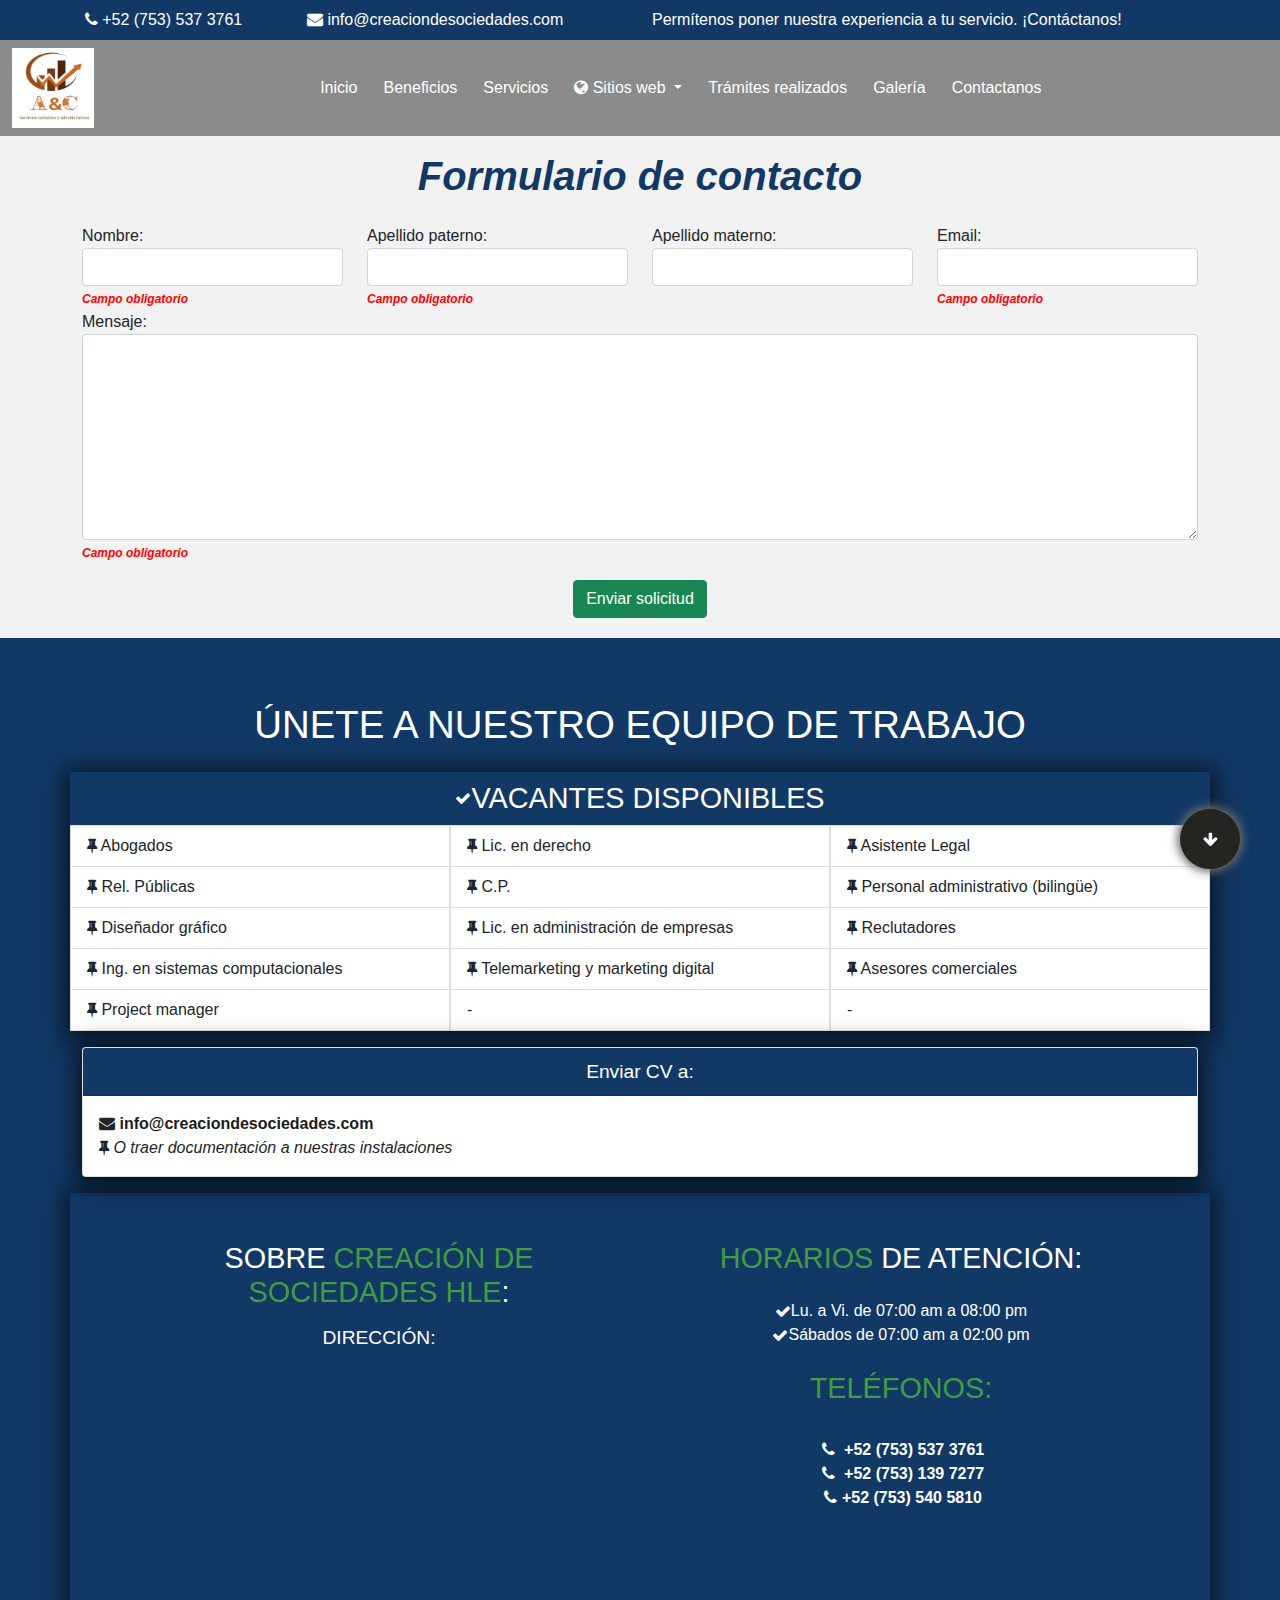
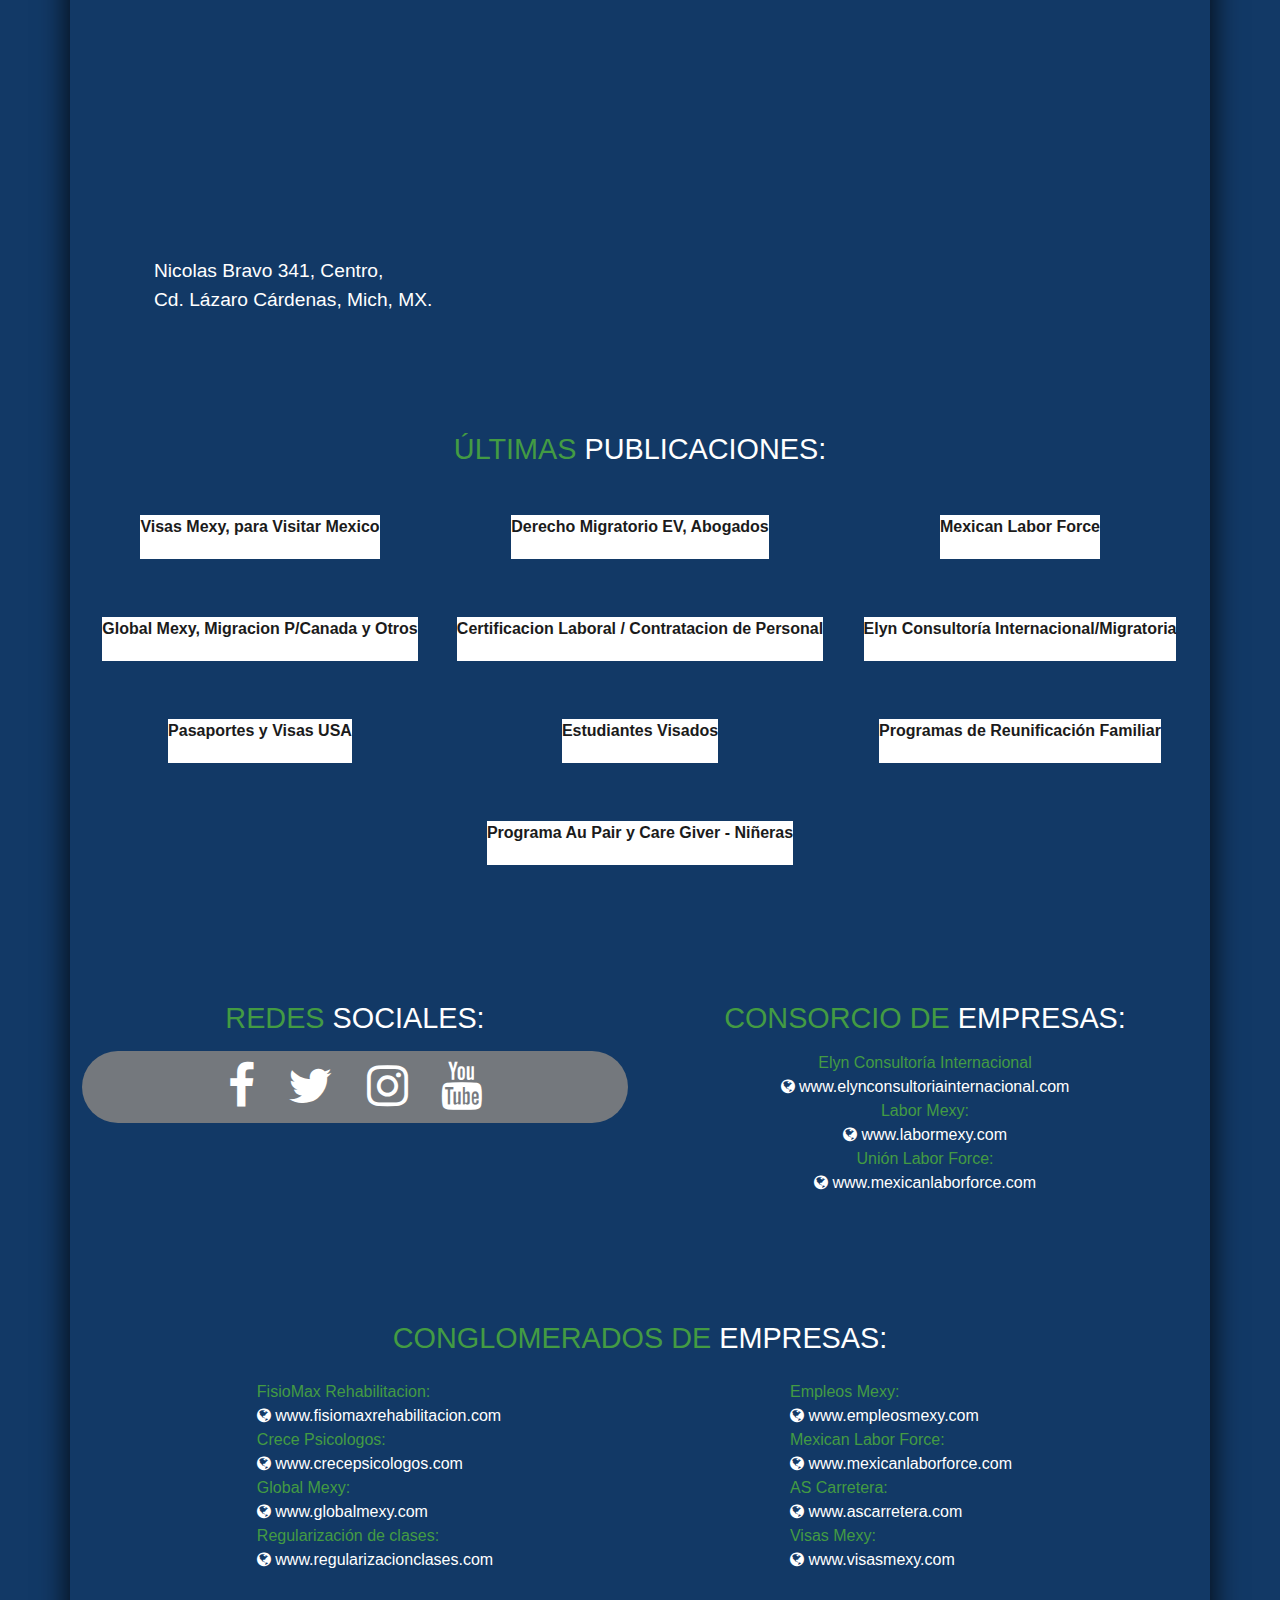
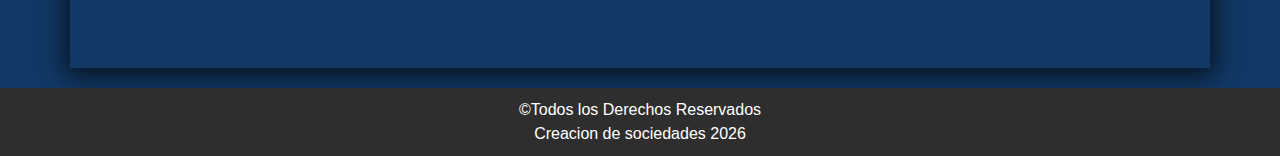
==== contacto.html @ 86968d41 "Se agregó formulario de contacto." ====
<!DOCTYPE html>
<html lang="en">
<head>
    <meta charset="utf-8">
    <title>Inicio - Creación de sociedades HTML</title>
    <meta name="viewport" content="width=device-width,initial-scale=1">
    <!-- LandingPage hecha para Elyn Consultoria Internacional todos los derechos reservados hacia el Ing.Salvador Galvan Hernandez -->
    <meta name="author" content="Ing.Salvador Galvan Hernandez">
    <meta name="description" content=">Creacion de sociedades Consultoría y servicios profesionales de inmigración.">
    <meta name="keywords" content="trabajo en otros países, visas, visado en linea, visas turistas, visas trabajadores">
    <link href="img/logo-favicon.png" rel="icon">
    <link href="https://fonts.googleapis.com/css?family=Open+Sans:300,300i,400,400i,700,700i|Montserrat:300,400,500,700"
    rel="stylesheet">
    <link href="assets/bootstrap/bootstrap/dist/css/bootstrap.min.css" rel="stylesheet">
    <link href="assets/font-awesome-4.7.0/css/font-awesome.min.css" rel="stylesheet">
    <link rel="icon" type="image/png" sizes="32x32" href="/img/icons/favicon-32x32.png">
    <link rel="icon" type="image/png" sizes="16x16" href="/img/icons/favicon-16x16.png">
    <meta name="theme-color" content="#FFFFFF">
    <meta name="apple-mobile-web-app-capable" content="no">
    <meta name="apple-mobile-web-app-status-bar-style" content="black">
    <meta name="apple-mobile-web-app-title" content="bento-starter">
    <link rel="apple-touch-icon" href="/img/icons/apple-touch-icon-152x152.png">
    <link rel="mask-icon" href="/img/icons/safari-pinned-tab.svg" color="#FFFFFF">
    <meta name="msapplication-TileImage" content="/img/icons/msapplication-icon-144x144.png">
    <meta name="msapplication-TileColor" content="#000000">
    <meta name="description" content="Creación de sociedades home page">
    <!-- Otros estilos -->
    <link rel="stylesheet" href="css/main.css">
    <link rel="stylesheet" href="css/root.css">
    <link rel="stylesheet" href="css/otrosEstilos.css">
    <link rel="stylesheet" href="css/estilosPersonalizados.css">
</head>
<body>
    <header>
        <div class="container-fluid p-0">
            <div class="seccion-header-top">
                <div class="row p-2 mx-0">
                    <div class="col-12 col-md-6">
                        <ul class="d-flex justify-content-evenly">
                            <li>
                                <i class="fa fa-phone"></i>
                                +52 (753) 537 3761
                            </li>
                            <li>
                                <i class="fa fa-envelope"></i>
                                info@creaciondesociedades.com
                            </li>
                        </ul>
                    </div>
                    <div class="col-12 col-md-6">
                        Permítenos poner nuestra experiencia a tu servicio. ¡Contáctanos!
                    </div>
                </div>
            </div>
            <nav class="navbar navbar-expand-lg navbar-light">
                <div class="container-fluid">
                    <a href="index.html" class="logo-menu">
                        <img 
                        class="w-100"
                        src="/img/logo.4508c429.jpg" 
                        alt="Logo Creacion de Sociedades HLE">
                    </a>
                    <button class="navbar-toggler" type="button" data-bs-toggle="collapse"
                        data-bs-target="#navPrincipal" aria-controls="navPrincipal" aria-expanded="false"
                        aria-label="Toggle navigation">
                        <span class="navbar-toggler-icon"></span>
                    </button>
                    <div class="collapse navbar-collapse justify-content-around" id="navPrincipal">
                        <ul class="navbar-nav menuPrincipal">
                            <li class="nav-item">
                                <a class="nav-link" aria-current="page" href="index.html">Inicio</a>
                            </li>
                            <li class="nav-item">
                                <a class="nav-link" href="#beneficios">Beneficios</a>
                            </li>
                            <li class="nav-item">
                                <a class="nav-link" href="#servicios">Servicios</a>
                            </li>
                            <li class="nav-item dropdown">
                                <a class="nav-link dropdown-toggle" href="#" id="subMenuMenuPrincipal" role="button"
                                    data-bs-toggle="dropdown" aria-expanded="false">
                                    <i class="fa fa-globe"></i>
                                    Sitios web
                                </a>
                                <ul class="dropdown-menu" aria-labelledby="subMenuMenuPrincipal">
                                    <li>
                                        <a class="dropdown-item" target="_blank" href="https://echeverriaasociados.com">
                                            <i class="fa fa-globe"></i>
                                            Echeverria Asociados
                                        </a>
                                    </li>
                                    <li>
                                        <a class="dropdown-item" target="_blank"
                                            href="https://registrodenegociosusa.com">
                                            <i class="fa fa-globe"></i>
                                            Registro de negocios USA
                                        </a>
                                    </li>
                                    <li>
                                        <a class="dropdown-item" target="_blank" href="https://incometaxesusamex.com">
                                            <i class="fa fa-globe"></i>
                                            Income Taxes USAMEX
                                        </a>
                                    </li>
                                    <li>
                                        <a class="dropdown-item" target="_blank" href="https://contabilizandote.com">
                                            <i class="fa fa-globe"></i>
                                            Contabilizandote
                                        </a>
                                    </li>
                                    <li>
                                        <a class="dropdown-item" target="_blank" href="https://inmobiliariariomar.com">
                                            <i class="fa fa-globe"></i>
                                            Inmobiliaria RioMar
                                        </a>
                                    </li>
                                </ul>
                            </li>
                            <li class="nav-item">
                                <a class="nav-link" href="tramitesRealizados.html">Trámites realizados</a>
                            </li>
                            <li class="nav-item">
                                <a class="nav-link" href="galeriaImagenes.html">Galería</a>
                            </li>
                            <li class="nav-item">
                                <a class="nav-link" href="contacto.html">Contactanos</a>
                            </li>
                        </ul>
                    </div>
                </div>
            </nav>
        </div>
    </header>
    <main id="main" class="p-r p-0 container-fluid">
        <div class="row mx-0 my-3">
            <h1 class="text-center title-formulario-contacto">Formulario de contacto</h1>
        </div>
        <form class="frmPrecalificacion">
            <div class="container">
                <div class="row">
                    <div class="form-group col-12 col-md-6 col-lg-3">
                        <label for="nombre">Nombre:</label>
                        <input 
                        type="text" 
                        class="form-control"
                        name="nombre">
                        <span class="campoObligatorio">Campo obligatorio</span>
                    </div>
                    <div class="form-group col-12 col-md-6 col-lg-3">
                        <label for="nombre">Apellido paterno:</label>
                        <input 
                        type="text" 
                        class="form-control"
                        name="apellidoPaterno">
                        <span class="campoObligatorio">Campo obligatorio</span>
                    </div>
                    <div class="form-group col-12 col-md-6 col-lg-3">
                        <label for="nombre">Apellido materno:</label>
                        <input 
                        type="text" 
                        class="form-control"
                        name="apellidoMaterno">
                    </div>
                    <div class="form-group col-12 col-md-6 col-lg-3">
                        <label for="nombre">Email:</label>
                        <input 
                        type="email" 
                        class="form-control"
                        name="email">
                        <span class="campoObligatorio">Campo obligatorio</span>
                    </div>
                </div>
                <div class="row">
                    <div class="form-group col-12">
                        <label for="nombre">Mensaje:</label>
                        <textarea 
                        class="form-control"
                        rows="8"
                        name="mensaje"></textarea>
                        <span class="campoObligatorio">Campo obligatorio</span>
                    </div>
                </div>
                <div class="d-flex justify-content-center my-3">
                    <button 
                    class="btn btn-success btnEnviarPrecalificacion" 
                    type="button">
                        Enviar solicitud
                    </button>
                </div>
            </div>
        </form>
    </main>
    <footer class="site-footer">
        <div class="container">
            <div class="row mb-3">
                <div class="col-12">
                    <h2 class="tituloEquipoTrabajo text-white b-b-3px-white my-4 text-center text-uppercase">
                        Únete a nuestro equipo de trabajo
                    </h2>
                    <div class="row contenedor-vacantes-principal sombra-70p">
                        <ul class="mb-0 p-0 contenedor-titulo-vacante text-center">
                            <li class="list-group-item active tituloVacantes d-flex justify-content-center align-items-center"
                                aria-current="true">
                                <i class="fa fa-check"></i>
                                <h3 class="mb-0">Vacantes disponibles</h3>
                            </li>
                        </ul>
                        <div class="col-12 col-md-6 col-lg-4 p-0 bg-white list-group">
                            <ul class="p-5px">
                                <li class="list-group-item">
                                    <i class="fa fa-thumb-tack"></i>
                                    Abogados
                                </li>
                                <li class="list-group-item active-vacante">
                                    <i class="fa fa-thumb-tack"></i>
                                    Rel. Públicas
                                </li>
                                <li class="list-group-item">
                                    <i class="fa fa-thumb-tack"></i>
                                    Diseñador gráfico
                                </li>
                                <li class="list-group-item">
                                    <i class="fa fa-thumb-tack"></i>
                                    Ing. en sistemas computacionales
                                </li>
                                <li class="list-group-item">
                                    <i class="fa fa-thumb-tack"></i>
                                    Project manager
                                </li>
                            </ul>
                        </div>
                        <div class="col-12 col-md-6 col-lg-4 p-0 bg-white list-group">
                            <ul class="p-5px">
                                <li class="list-group-item">
                                    <i class="fa fa-thumb-tack"></i>
                                    Lic. en derecho
                                </li>
                                <li class="list-group-item">
                                    <i class="fa fa-thumb-tack"></i>
                                    C.P.
                                </li>
                                <li class="list-group-item">
                                    <i class="fa fa-thumb-tack"></i>
                                    Lic. en administración de empresas
                                </li>
                                <li class="list-group-item">
                                    <i class="fa fa-thumb-tack"></i>
                                    Telemarketing y marketing digital
                                </li>
                                <li class="list-group-item">
                                    -&nbsp;
                                </li>
                            </ul>
                        </div>
                        <div class="col-12 col-md-6 col-lg-4 p-0 bg-white list-group">
                            <ul class="p-5px">
                                <li class="list-group-item">
                                    <i class="fa fa-thumb-tack"></i>
                                    Asistente Legal
                                </li>
                                <li class="list-group-item">
                                    <i class="fa fa-thumb-tack"></i>
                                    Personal administrativo (bilingüe)
                                </li>
                                <li class="list-group-item">
                                    <i class="fa fa-thumb-tack"></i>
                                    Reclutadores
                                </li>
                                <li class="list-group-item">
                                    <i class="fa fa-thumb-tack"></i>
                                    Asesores comerciales
                                </li>
                                <li class="list-group-item">
                                    -&nbsp;
                                </li>
                            </ul>
                        </div>
                    </div>
                    <div class="card mt-3 sombra-70p">
                        <div class="card-header tituloCV text-white">
                            <h4 class="card-title  mb-0 p-1">Enviar CV a:</h4>
                        </div>
                        <div class="card-body correosCV">
                            <ul>
                                <li>
                                    <i class="fa fa-envelope" aria-hidden="true"></i>
                                    <a href="mailto:info@creaciondesociedades.com">info@creaciondesociedades.com</a>
                                </li>
                                <li class="fst-italic">
                                    <i class="fa fa-thumb-tack"></i>
                                    O traer documentación a nuestras instalaciones
                                </li>
                            </ul>
                        </div>
                    </div>
                </div>
            </div>
            <div
                class="row contenidoFooter justify-content-center justify-content-md-between footer-informacion sombra-70p">
                <div class="row mx-0 p-5 seccion">
                    <div class="col-12 col-md-6 overflow-hidden">
                        <h3 class="text-center text-uppercase mb-0 titulo-principal b-b-titulo-principal pb-0 mb-3">
                            Sobre <span class="estilo-letra">Creación de Sociedades HLE</span>:
                        </h3>
                        <h4 class="mb-0 text-uppercase mb-4">
                            <span class="text-white">Dirección:</span>
                        </h4>
                        <iframe
                            src="https://www.google.com/maps/embed?pb=!1m18!1m12!1m3!1d3795.471885459347!2d-102.196537185107!3d17.956769690859733!2m3!1f0!2f0!3f0!3m2!1i1024!2i768!4f13.1!3m3!1m2!1s0x84315de95005187b%3A0xfc3a76c03dfdcb0e!2sNicolas%20Bravo%20341%20Centro!5e0!3m2!1ses!2smx!4v1654610659670!5m2!1ses!2smx"
                            width="" height="" style="border:0;" allowfullscreen="" loading="lazy"
                            referrerpolicy="no-referrer-when-downgrade"></iframe>
                        <p class="text-justify p-4 text-white">
                            Nicolas Bravo 341, Centro, <br> Cd. Lázaro Cárdenas, Mich, MX.
                        </p>
                    </div>
                    <div class="col-12 col-md-6 justify-content-center">
                        <h3 class="b-b-titulo-principal text-center mb-4 text-uppercase titulo-principal pb-0 mb-3">
                            <span class="estilo-letra">Horarios </span>de atención:
                        </h3>
                        <div class="horarios-atencion">
                            <div class="d-flex align-items-center justify-content-center p-0">
                                <i class="fa fa-check"></i>
                                <span class="d-block">Lu. a Vi. de 07:00 am a 08:00 pm</span>
                            </div>
                            <div class="d-flex align-items-center p-0 mb-4 justify-content-center">
                                <i class="fa fa-check"></i>
                                <span class="d-block">Sábados de 07:00 am a 02:00 pm</span>
                            </div>
                        </div>
                        <h3 class="b-b-titulo-principal mb-4 text-center text-uppercase titulo-principal pb-0 mb-3">
                            <span class="estilo-letra">Teléfonos:</span>
                        </h3>
                        <div class="text-center">
                            <ul class="p-2 links numeros-telefonicos">
                                <li>
                                    <a href="tel:+52 (753) 537 3761">
                                        &nbsp;<i class="fa fa-phone"></i>&nbsp;&nbsp;+52 (753) 537 3761
                                    </a>
                                </li>
                                <li>
                                    <a href="tel:+52 (753) 139 7277">
                                        &nbsp;<i class="fa fa-phone"></i>&nbsp;&nbsp;+52 (753) 139 7277
                                    </a>
                                </li>
                                <li>
                                    <a href="tel:+52 (753) 540 5810">
                                        &nbsp;<i class="fa fa-phone"></i>&nbsp;+52 (753) 540 5810
                                    </a>
                                </li>
                            </ul>
                        </div>
                    </div>
                </div>
                <div class="row justify-content-between ultimos-tweets mx-0 seccion">
                    <h3 class="text-center text-uppercase titulo-principal b-b-titulo-principal mb-0 mb-5">
                        <span class="estilo-letra">Últimas</span> Publicaciones:
                    </h3>
                    <div class="col-12 col-md-6 col-lg-4 p-0 row overflow-hidden mx-auto mb-5">
                        <div class="fb-page p-0 w-100 d-flex justify-content-center"
                            data-href="https://www.facebook.com/VisitaMexicoLegalmente" data-tabs="timeline"
                            data-width="" data-height="" data-small-header="false" data-adapt-container-width="true"
                            data-hide-cover="false" data-show-facepile="true">
                            <blockquote cite="https://www.facebook.com/VisitaMexicoLegalmente"
                                class="fb-xfbml-parse-ignore">
                                <a href="https://www.facebook.com/VisitaMexicoLegalmente">Visas Mexy, para Visitar
                                    Mexico</a>
                            </blockquote>
                        </div>
                    </div>
                    <div class="col-12 col-md-6 col-lg-4 p-0 row overflow-hidden mx-auto mb-5">
                        <div class="fb-page p-0 w-100 d-flex justify-content-center"
                            data-href="https://www.facebook.com/derechomigratorioev" data-tabs="timeline"
                            data-width="" data-height="" data-small-header="false" data-adapt-container-width="true"
                            data-hide-cover="false" data-show-facepile="true">
                            <blockquote cite="https://www.facebook.com/derechomigratorioev"
                                class="fb-xfbml-parse-ignore">
                                <a href="https://www.facebook.com/derechomigratorioev">Derecho Migratorio EV,
                                    Abogados</a>
                            </blockquote>
                        </div>
                    </div>
                    <div class="col-12 col-md-6 col-lg-4 p-0 row overflow-hidden mx-auto mb-5">
                        <div class="fb-page p-0 w-100 d-flex justify-content-center"
                            data-href="https://www.facebook.com/reclutadosdesdeMexico" data-tabs="timeline"
                            data-width="" data-height="" data-small-header="false" data-adapt-container-width="true"
                            data-hide-cover="false" data-show-facepile="true">
                            <blockquote cite="https://www.facebook.com/reclutadosdesdeMexico"
                                class="fb-xfbml-parse-ignore">
                                <a href="https://www.facebook.com/reclutadosdesdeMexico">Mexican Labor Force</a>
                            </blockquote>
                        </div>
                    </div>
                    <div class="col-12 col-md-6 col-lg-4 p-0 row overflow-hidden mx-auto mb-5">
                        <div class="fb-page p-0 w-100 d-flex justify-content-center"
                            data-href="https://www.facebook.com/casamigralzc" data-tabs="timeline" data-width=""
                            data-height="" data-small-header="false" data-adapt-container-width="true"
                            data-hide-cover="false" data-show-facepile="true">
                            <blockquote cite="https://www.facebook.com/casamigralzc" class="fb-xfbml-parse-ignore">
                                <a href="https://www.facebook.com/casamigralzc">Global Mexy, Migracion P/Canada y
                                    Otros</a>
                            </blockquote>
                        </div>
                    </div>
                    <div class="col-12 col-md-6 col-lg-4 p-0 row overflow-hidden mx-auto mb-5">
                        <div class="fb-page p-0 w-100 d-flex justify-content-center"
                            data-href="https://www.facebook.com/certificacionDOL" data-tabs="timeline" data-width=""
                            data-height="" data-small-header="false" data-adapt-container-width="true"
                            data-hide-cover="false" data-show-facepile="true">
                            <blockquote cite="https://www.facebook.com/certificacionDOL"
                                class="fb-xfbml-parse-ignore">
                                <a href="https://www.facebook.com/certificacionDOL">Certificacion Laboral /
                                    Contratacion de Personal</a>
                            </blockquote>
                        </div>
                    </div>
                    <div class="col-12 col-md-6 col-lg-4 p-0 row overflow-hidden mx-auto mb-5">
                        <div class="fb-page p-0 w-100 d-flex justify-content-center"
                            data-href="https://www.facebook.com/TramitesMigratoriosInternacionales"
                            data-tabs="timeline" data-width="" data-height="" data-small-header="false"
                            data-adapt-container-width="true" data-hide-cover="false" data-show-facepile="true">
                            <blockquote cite="https://www.facebook.com/TramitesMigratoriosInternacionales"
                                class="fb-xfbml-parse-ignore">
                                <a href="https://www.facebook.com/TramitesMigratoriosInternacionales">Elyn
                                    Consultoría Internacional/Migratoria</a>
                            </blockquote>
                        </div>
                    </div>
                    <div class="col-12 col-md-6 col-lg-4 p-0 row overflow-hidden mx-auto mb-5">
                        <div class="fb-page p-0 w-100 d-flex justify-content-center"
                            data-href="https://www.facebook.com/visasmichlzc" data-tabs="timeline" data-width=""
                            data-height="" data-small-header="false" data-adapt-container-width="true"
                            data-hide-cover="false" data-show-facepile="true">
                            <blockquote cite="https://www.facebook.com/visasmichlzc" class="fb-xfbml-parse-ignore">
                                <a href="https://www.facebook.com/visasmichlzc">Pasaportes y Visas USA</a>
                            </blockquote>
                        </div>
                    </div>
                    <div class="col-12 col-md-6 col-lg-4 p-0 row overflow-hidden mx-auto mb-5">
                        <div class="fb-page p-0 w-100 d-flex justify-content-center"
                            data-href="https://www.facebook.com/estudiovisas" data-tabs="timeline" data-width=""
                            data-height="" data-small-header="false" data-adapt-container-width="true"
                            data-hide-cover="false" data-show-facepile="true">
                            <blockquote cite="https://www.facebook.com/estudiovisas" class="fb-xfbml-parse-ignore">
                                <a href="https://www.facebook.com/estudiovisas">Estudiantes Visados</a>
                            </blockquote>
                        </div>
                    </div>
                    <div class="col-12 col-md-6 col-lg-4 p-0 row overflow-hidden mx-auto mb-5">
                        <div class="fb-page p-0 w-100 d-flex justify-content-center"
                            data-href="https://www.facebook.com/mariposasconsular" data-tabs="timeline"
                            data-width="" data-height="" data-small-header="false" data-adapt-container-width="true"
                            data-hide-cover="false" data-show-facepile="true">
                            <blockquote cite="https://www.facebook.com/mariposasconsular"
                                class="fb-xfbml-parse-ignore">
                                <a href="https://www.facebook.com/mariposasconsular">Programas de Reunificación
                                    Familiar</a>
                            </blockquote>
                        </div>
                    </div>
                    <div class="col-12 col-md-6 col-lg-4 p-0 row overflow-hidden mx-auto mb-5">
                        <div class="fb-page p-0 w-100 d-flex justify-content-center"
                            data-href="https://www.facebook.com/aupairprograma" data-tabs="timeline" data-width=""
                            data-height="" data-small-header="false" data-adapt-container-width="true"
                            data-hide-cover="false" data-show-facepile="true">
                            <blockquote cite="https://www.facebook.com/aupairprograma"
                                class="fb-xfbml-parse-ignore">
                                <a href="https://www.facebook.com/aupairprograma">Programa Au Pair y Care Giver -
                                    Niñeras</a>
                            </blockquote>
                        </div>
                    </div>
                </div>
                <div class="row mx-0 pt-5 seccion">
                    <div class="col-12 col-md-6">
                        <h3 class="text-center text-uppercase titulo-principal b-b-titulo-principal pb-0 mb-3">
                            <span class="estilo-letra">Redes</span> sociales:
                        </h3>
                        <nav class="redes-sociales text-center mb-4 bo-ra-40px">
                            <a target="_blanck" href="https://www.facebook.com/campotrabajos">
                                <i class="fa fa-facebook" aria-hidden="true"></i>
                            </a>
                            <a target="_blanck" href="https://twitter.com/icamar-constructora">
                                <i class="fa fa-twitter" aria-hidden="true"></i>
                            </a>
                            <a target="_blank" href="#">
                                <i class="fa fa-instagram" aria-hidden="true"></i>
                            </a>
                            <a target="_blank" href="https://www.youtube.com/channel/UCl7HIZRNlJPgbO18pK6N_7A">
                                <i class="fa fa-youtube" aria-hidden="true"></i>
                            </a>
                        </nav>
                    </div>
                    <div class="menu col-12 col-md-6">
                        <h3 class="text-center text-uppercase titulo-principal b-b-titulo-principal pb-0 mb-3">
                            <span class="estilo-letra">Consorcio de</span> empresas:
                        </h3>
                        <ul class="links paginasWeb mb-5 text-center">
                            <li>
                                Elyn Consultoría Internacional<br>
                                <a target="_blank" href="https://elynconsultoriainternacional.com">
                                    <i class="fa fa-globe"></i>
                                    www.elynconsultoriainternacional.com
                                </a>
                            </li>
                            <li>
                                Labor Mexy:<br>
                                <a target="_blank" href="https://labormexy.com">
                                    <i class="fa fa-globe"></i>
                                    www.labormexy.com
                                </a>
                            </li>
                            <li>
                                Unión Labor Force:<br>
                                <a target="_blank" href="https://mexicanlaborforce.com">
                                    <i class="fa fa-globe"></i>
                                    www.mexicanlaborforce.com
                                </a>
                            </li>
                        </ul>
                    </div>
                </div>
                <div class="row mx-0 p-5 seccion">
                    <h3 class="b-b-titulo-principal mb-4 text-uppercase titulo-principal pb-0 mb-3 text-center">
                        <span class="estilo-letra">Conglomerados de</span> empresas:
                    </h3>
                    <div class="col-12 col-md-6 d-flex justify-content-center">
                        <ul class="links paginasWeb">
                            <li>
                                FisioMax Rehabilitacion:<br>
                                <a target="_blank" href="https://fisiomaxrehabilitacion.com">
                                    <i class="fa fa-globe"></i>
                                    www.fisiomaxrehabilitacion.com
                                </a>
                            </li>
                            <li>
                                Crece Psicologos:<br>
                                <a target="_blank" href="https://crecepsicologos.com">
                                    <i class="fa fa-globe"></i>
                                    www.crecepsicologos.com
                                </a>
                            </li>
                            <li>
                                Global Mexy:<br>
                                <a target="_blank" href="https://globalmexy.com">
                                    <i class="fa fa-globe"></i>
                                    www.globalmexy.com
                                </a>
                            </li>
                            <li>
                                Regularización de clases:<br>
                                <a target="_blank" href="https://regularizacionclases.com">
                                    <i class="fa fa-globe"></i>
                                    www.regularizacionclases.com
                                </a>
                            </li>
                        </ul>
                    </div>
                    <div class="col-12 col-md-6 d-flex justify-content-center pt-0">
                        <ul class="links paginasWeb mb-5">
                            <li>
                                Empleos Mexy:<br>
                                <a target="_blank" href="https://empleosmexy.com">
                                    <i class="fa fa-globe"></i>
                                    www.empleosmexy.com
                                </a>
                            </li>
                            <li>
                                Mexican Labor Force:<br>
                                <a target="_blank" href="https://mexicanlaborforce.com">
                                    <i class="fa fa-globe"></i>
                                    www.mexicanlaborforce.com
                                </a>
                            </li>
                            <li>
                                AS Carretera:<br>
                                <a target="_blank" href="https://ascarretera.com">
                                    <i class="fa fa-globe"></i>
                                    www.ascarretera.com
                                </a>
                            </li>
                            <li>
                                Visas Mexy:<br>
                                <a target="_blank" href="https://visasmexy.com">
                                    <i class="fa fa-globe"></i>
                                    www.visasmexy.com
                                </a>
                            </li>
                        </ul>
                    </div>
                </div>
            </div>
        </div>
        <div class="container-fluid p-0">
            <div class="row mx-0 justify-content-center">
                <p class="copyright fw-bold text-white">
                    <span class="text-center d-block">©Todos los Derechos Reservados</span>
                    <span class="text-center d-block">Creacion de sociedades <span class="anio-actual">2022</span></span>
                </p>
            </div>
        </div>
    </footer>
    <button type="button" class="irAbajo">
		<i class="fa fa-arrow-down" aria-hidden="true"></i>
	</button>
    <!-- JavaScript Libraries -->
    <script src="assets/js/jquery/dist/jquery.min.js"></script>
    <script src="assets/bootstrap/@popperjs/core/dist/umd/popper.min.js"></script>
    <script src="assets/bootstrap/bootstrap/dist/js/bootstrap.min.js"></script>
    <script src="assets/bootbox/dist/bootbox.min.js"></script>
    <script src="js/main.js"></script>
    <script src="js/server/enviarEmail.js"></script>
    <!-- Plugin Facebook -->
    <div id="fb-root"></div>
    <!-- <script 
    async defer crossorigin="anonymous" src="https://connect.facebook.net/es_LA/sdk.js#xfbml=1&version=v11.0"
    nonce="RLyUoZSy"></script> -->
</body>
</html>
---- css/main.css ----
/*! HTML5 Boilerplate v5.3.0 | MIT License | https://html5boilerplate.com/ */

/*
 * What follows is the result of much research on cross-browser styling.
 * Credit left inline and big thanks to Nicolas Gallagher, Jonathan Neal,
 * Kroc Camen, and the H5BP dev community and team.
 */

/* ==========================================================================
   Base styles: opinionated defaults
   ========================================================================== */

html {
  color: #222;
  font-size: 1em;
  line-height: 1.4;
}

* {
  font-family: 'Oswald', sans-serif;
}

:root {
  --blanco: #b8b530;
  --primario: rgb(0, 60, 81);
  --secundario: #0097A7;
  --gris: #757575;
  --oscuro: #212121;
}

/*
 * Remove text-shadow in selection highlight:
 * https://twitter.com/miketaylr/status/12228805301
 *
 * These selection rule sets have to be separate.
 * Customize the background color to match your design.
 */

::-moz-selection {
  background: #b3d4fc;
  text-shadow: none;
}

::selection {
  background: #b3d4fc;
  text-shadow: none;
}

/*
 * A better looking default horizontal rule
 */

hr {
  display: block;
  height: 1px;
  border: 0;
  border-top: 1px solid #ccc;
  margin: 1em 0;
  padding: 0;
}

/*
 * Remove the gap between audio, canvas, iframes,
 * images, videos and the bottom of their containers:
 * https://github.com/h5bp/html5-boilerplate/issues/440
 */

audio,
canvas,
iframe,
img,
svg,
video {
  vertical-align: middle;
}

video {
  height: 650px;
  min-width: 100%;
  object-fit: cover;
}

/*
 * Remove default fieldset styles.
 */

fieldset {
  border: 0;
  margin: 0;
  padding: 0;
}

/*
 * Allow only vertical resizing of textareas.
 */

/* textarea {
  resize: vertical;
} */

/* ==========================================================================
   Browser Upgrade Prompt
   ========================================================================== */

.browserupgrade {
  margin: 0.2em 0;
  background: #ccc;
  color: #000;
  padding: 0.2em 0;
}

/* ==========================================================================
   Author's custom styles
   ========================================================================== */

html {
  box-sizing: border-box;
}

*,
*:before,
*:after {
  box-sizing: inherit;
}

body {
  background-color: #f2f2f2;
  font-family: 'Open Sans', sans-serif;
}

/** Globales **/
img {
  page-break-inside: avoid;
}

img {
  max-width: 100% !important;
}


.contenedor {
  width: 98%;
  margin: 0 auto;
}

@media only screen and (min-width:480px) {
  .contenedor {
    width: 95%;
  }
}

@media only screen and (min-width:768px) {
  .contenedor {
    width: 90%;
  }
}

@media only screen and (min-width:992px) {
  .contenedor {
    width: 90%;
    max-width: 1100px;
  }
}

.seccion {
  padding: 30px 0;
}

.seccion p {
  font-size: 1.2em;
  text-align: center;
  color: #000;
}

h2 {
  font-family: 'Oswald', sans-serif;
  font-size: 2.4em;
  text-transform: uppercase;
  text-align: center;
}

h3 {
  font-size: 1.8em;
  font-family: 'PT Sans', sans-serif;
  margin: 0;
  margin-bottom: 2em;
}

.button {
  padding: 10px 40px;
  color: #ffffff;
  text-transform: uppercase;
  font-weight: bold;
  font-family: 'Oswald', sans-serif;
  text-decoration: none;
  font-size: 1em;
  margin-top: 20px;
  display: inline-block;
  transition: all .3s ease;
  border: 2px solid #b8b530;
}

.button.hollow,
.button.hollow:hover {
  background-color: white;
}

.button.transparente {
  background-color: transparent;
  border: 2px solid #ffffff;
}

.button.transparente:hover {
  border: 2px solid #b8b530;
}

ul {
  list-style: none;
  margin: 0;
  padding: 0;
}

.float-right {
  float: right;
}

/** Lettering**/

h1.nombre-sitio span {
  position: relative;
  text-shadow: 0 0 30px black;
}

@media only screen and (min-width: 992px) {
  .char1 {
    top: 20px;
    right: 20px;
  }

  .char2 {
    top: 0px;
    left: -20px;
  }

  .char3 {
    top: 10px;
    right: 20px;
  }

  .char4 {
    top: 5px;
    right: 10px;
  }

  .char5 {
    top: 15px;
    right: 10px;
  }

  .char6 {
    top: 5px;
    left: 10px;
  }

  .char7 {
    top: 20px;
    left: -10px;
  }

  .char8 {
    top: 0;
    left: 10px;
  }

  .char9 {
    top: 10px;
    right: 20px;
  }

  .char10 {
    top: 20px;
    right: 20px;
  }
}

@media (min-width: 768px) {
  .grid {
    display: flex;
    justify-content: space-between;
    flex-wrap: wrap;
  }

  .centrar-columnas {
    justify-content: center;
  }

  .columnas-4 {
    flex: 0 0 calc(33.3% - 1rem);
  }

  .columnas-6 {
    flex: 0 0 calc(50% - 1rem);
  }

  .columnas-8 {
    flex: 0 0 calc(66.6% - 1rem);
  }

  .columnas-10 {
    flex: 0 0 calc(83.3% - 1rem);
  }

  .columnas-12 {
    flex: 0 0 100%;
  }
}

/** Header **/

div.hero {
  background-image: url(../img/encabezado.jpg);
  height: 100vh;
  background-position: top center;
  background-size: cover;
}

div.contenido-header {
  padding-top: 40px;
}

@media only screen and (min-width:768px) {
  div.contenido-header {
    padding-top: 10px;
  }
}

nav.redes-sociales {
  text-align: center;
}

nav.redes-sociales a {
  color: #ffffff;
  font-size: 3em;
  margin-right: 20px;
}

nav.redes-sociales a:last-child {
  margin-right: 0;
}

div.informacion-evento {
  text-align: center;
  color: #ffffff;
}

@media only screen and (min-width:768px) {
  div.informacion-evento {
    width: 70%;
    margin: 0 auto;
    margin-top: 50px;
  }
}

div.informacion-evento p {
  margin: 0;
  display: inline;
  font-size: 20px;
  text-transform: uppercase;
}

div.informacion-evento p i {
  font-size: 2.4rem;
}

p.fecha {
  float: left;
}

p.ciudad {
  float: right;
  text-align: right;
}

p.slogan {
  text-transform: none !important;
}

p.slogan span {
  font-weight: bold;
}

h1.nombre-sitio {
  font-size: 5.9vw;
  text-transform: uppercase;
  font-family: 'PT Sans', sans-serif;
}

@media only screen and (min-width:768px) {
  h1.nombre-sitio {
    font-size: 11.5vw;
    margin: 0;
    line-height: 1;
  }
}

/** Barra **/

div.barra {
  background-color: #335249;
  padding: 10px 0;
}

.fixed {
  position: fixed;
  width: 100%;
  top: 0;
  left: 0;
  z-index: 2;
}

div.logo {
  width: 80%;
  float: left;
}

div.logo img {
  width: 250px;
}

@media only screen and (min-width:768px) {
  div.logo {
    width: 33%;
  }
}

/** Nav principal **/

nav.navegacion-principal {
  display: none;
  width: 100%;
}

nav.navegacion-principal a {
  font-family: 'Oswald', sans-serif;
  color: #ffffff;
  font-size: 1.3em;
  text-transform: uppercase;
  text-decoration: none;
  transition: all .6s ease;
  width: 100%;
  display: block;
  text-align: center;
  margin-bottom: 20px;
  clear: both;
}

nav.navegacion-principal a:hover {
  color: #ffffff;
}

@media only screen and (min-width:768px) {
  nav.navegacion-principal {
    width: 67%;
    float: right;
    text-align: right;
    display: block;
  }

  nav.navegacion-principal a {
    padding: 5px;
    display: inline-block;
    width: auto;
    display: inline-block;
    text-align: center;
    margin: 0px;
  }
}

div.menu-movil {
  width: 60px;
  display: block;
  float: right;
  text-align: right;
  margin-top: 12px;
}

div.menu-movil:hover {
  cursor: pointer;
}

@media only screen and (min-width: 768px) {
  div.menu-movil {
    display: none;
  }
}

div.menu-movil span {
  height: 8px;
  margin-bottom: 6px;
  background-color: white;
  display: block;
}

/** Talleres **/

section.programa {
  position: relative;
}

/* Contenido */

div.content-bg p {
  text-align: left;
  color: #e1e1e1;
  text-decoration: none;
  font-family: 'Oswald', sans-serif;
}

div.content-bg h2 {
  /* padding: 1em; */
  color: white;
}

div.content-bg h2::after {
  color: white;
  background-image: none;
}

/* Segundo Contenido */

div.content-bg-two p {
  text-align: left;
  /* color: #e1e1e1; */
  text-decoration: none;
  font-family: 'Oswald', sans-serif;
}

div.content-bg h2 {
  color: white;
}

div.content-bg-two h2::after {
  color: white;
  background-image: none;
}

div.contenido-programa {
  position: absolute;
  top: 0;
  left: 0;
  height: 100%;
  width: 100%;
}

div.programa-evento {
  background-color: rgba(0, 0, 0, .4);
  padding: 15px;
  margin-top: 80px;
}

div.programa-evento h2 {
  color: #000;
}

@media only screen and (min-width:768px) {
  div.programa-evento {
    width: 70%;
  }
}

@media only screen and (min-width:992px) {
  div.programa-evento {
    width: 50%;
  }
}

nav.menu-programa {
  width: 100%;
}

@media only screen and (min-width:768px) {
  nav.menu-programa {
    display: table;
  }
}

nav.menu-programa a {
  display: block;
  text-align: center;
  color: #000000;
  text-decoration: none;
  font-family: 'Oswald', sans-serif;
  margin-bottom: 10px;
  font-size: 1.2em;
  position: relative;
  padding-bottom: 10px;
  border-bottom: 1px solid #b8b530;
}

nav.menu-programa a.activo::after {
  position: absolute;
  content: '';
  left: 0;
  right: 0;
  margin-left: auto;
  margin-right: auto;
  height: 20px;
  width: 30px;
  background-image: url('../img/talleres-flecha.jpg');
  background-position: top center;
  background-repeat: no-repeat;
  bottom: -20px;
}

@media only screen and (min-width:768px) {
  nav.menu-programa a {
    display: table-cell;
  }
}

nav.menu-programa a i,
div.detalle-evento p i {
  font-size: 1.6em;
  margin-right: 10px;
}

div.ocultar {
  display: none;
}

/**detalle evento **/

div.detalle-evento {
  margin-top: 30px;
  /* border-bottom: 1px solid black; */
  padding: 0 30px;
}

div.detalle-evento:nth-child(2) {
  border: none;
}

div.detalle-evento p {
  margin-bottom: 20px;
  font-size: 20px;
}

/* Invitados **/

ul.lista-invitados li {
  padding: 10px;
  float: left;
}

@media only screen and (min-width:480px) {
  ul.lista-invitados li {
    width: 50%;
  }
}

@media only screen and (min-width:768px) {
  ul.lista-invitados li {
    width: 33.3%;
  }
}

div.invitado {
  position: relative;
  overflow: hidden;
}

div.invitado img {
  max-width: 100%;
  filter: gray;
  -webkit-filter: grayscale(1);
  -webkit-transition: all .5s ease-in-out;
}

div.invitado:hover img {
  -webkit-filter: grayscale(0);
  -webkit-transform: scale(1.1);
}

div.invitado p {
  position: absolute;
  bottom: 0;
  left: 0;
  padding: 15px 10px;
  margin: 0;
  background-color: rgba(0, 0, 0, 0.55);
  width: 100%;
  text-align: left;
  font-family: 'Oswald', sans-serif;
  text-transform: uppercase;
  -webkit-transition: all .5s ease-in-out;
}

div.invitado:hover p {
  bottom: -80px;
  opacity: 0;
}

.parallax::before {
  width: 100%;
  height: 100%;
  position: absolute;
  top: 0;
  left: 0;
  background-repeat: no-repeat;
  background-size: cover;
}

div.contador {
  position: relative;
  height: auto;
}

div.contador::before {
  background-image: url(../img/bg-resumen.jpg);
  content: '';
}

ul.resumen-evento {
  position: relative;
  padding: 120px 0;
}

ul.resumen-evento li {
  width: 50%;
  float: left;
  text-align: center;
  color: #ffffff;
  text-transform: uppercase;
  font-family: 'Oswald', sans-serif;
  font-size: 24px;
}

@media only screen and (min-width:768px) {
  ul.resumen-evento li {
    width: 25%;
  }
}

p.numero {
  color: #ffffff;
  font-size: 4em;
  display: block;
  margin: 0 0 10px 0;
  font-family: 'Oswald', sans-serif;
}

p.min {
  color: #ffffff;
  font-size: 1em;
  display: block;
  margin: 0 0 20px 0;
  font-family: 'Oswald', sans-serif;
}

/** Tabla de Precios **/

ul.lista-precios>li {
  padding: 10px;
}

@media only screen and (min-width:768px) {
  ul.lista-precios>li {
    float: left;
    width: 33.3%;
  }
}

div.tabla-precio {
  border: 1px solid #e1e1e1;
  background-color: rgb(0, 60, 81);
  padding: 40px 0;
  text-align: center;
  transition: all .3s ease;
}

div.tabla-precio:hover {
  transform: scale(1.1);
  border: 1px solid #b8b530;
  box-shadow: 0px 0px 50px #666;
}

div.tabla-precio ul li {
  font-family: 'PT Sans', sans-serif;
  font-size: 14px;
  margin-bottom: 20px;
  text-transform: uppercase;
  color: #ffffff;
  line-height: 26px;
}

div.tabla-precio ul li:before {
  font-family: 'FontAwesome';
  display: inline-block;
  vertical-align: top;
  padding: 0 5px;
  font-size: 20px;
  color: green;
  -webkit-font-smoothing: antialiased;
  content: '\f00c';
}

div.tabla-precio h3 {
  font-family: 'Oswald', sans-serif;
  font-size: 20px;
  text-transform: uppercase;
}

div.tabla-precio p.numero {
  margin: 20px 0;
}

/**+ MAPA   **/

div.mapa {
  height: 420px;
  background-color: rgb(0, 60, 81);
}

/**+ Testimoniales   **/

div.testimoniales {
  padding-bottom: 20px;
}

div.testimonial {
  padding: 5px;
}

@media only screen and (min-width:768px) {
  div.testimonial {
    float: left;
    width: 33.3%;
  }
}

blockquote {
  background-color: #ffffff;
  /* border: 1px solid #e1e1e1; */
  position: relative;
  margin: 0 0 10px 0;
  padding-bottom: 20px;
}

blockquote p {
  text-align: center !important;
  font-size: 1em !important;
  font-family: 'PT Sans', sans-serif;
  padding: 0 20px 0 65px;
}

blockquote span {
  /* text-align: left!important; */
  /* font-size: 1em!important; */
  font-family: 'PT Sans', sans-serif;
  /* padding: 0 20px 0 35px; */
  color: rgb(0, 60, 81);
  text-transform: uppercase;
  font-weight: bold;
}

footer.info-testimonial {
  padding: 0;
  background-color: transparent;
}

footer.info-testimonial img {
  float: left;
  width: 20%;
  border-radius: 50%;
  margin-left: 20px;
}

footer.info-testimonial cite {
  text-align: left;
  text-transform: uppercase;
  font-size: 12px;
  padding-top: 20px;
  width: 66.6%;
  float: right;
  font-weight: bold;
  font-style: normal;
}

footer.info-testimonial cite span {
  color: #000000;
  display: block;
  text-transform: none;
  margin-top: 5px;
}

/*** Newsletter:   **/

div.newsletter {
  position: relative;
  height: auto;
}

div.newsletter::before {
  background-image: url(../img/bg-newsletter.jpg);
  content: '';
}

div.newsletter .contenido {
  padding: 100px 0;
  color: #ffffff;
  text-align: center;
  position: relative;
}

div.newsletter .contenido p {
  font-size: 1.2em;
  text-transform: lowercase;
}

div.newsletter .contenido h3 {
  color: #ffffff;
  text-transform: uppercase;
  font-size: 7vw;
  font-family: 'PT Sans', sans-serif;
}

/** Cuenta Regresiva**/

div.cuenta-regresiva ul li {
  text-transform: uppercase;
  font-family: 'Oswald', sans-serif;
  font-size: 1.6rem;
  text-align: center;
}

@media only screen and (min-width:768px) {
  div.cuenta-regresiva ul li {
    width: 25%;
    float: left;
  }
}

/** Footer **/

footer {
  background-color: var(--color-principal);
  padding-top: 40px;
  margin-top: 20px;
}

footer .contenedor>div {
  color: #ffffff;
  padding: 0px 20px;
  font-size: 12px;
}

@media only screen and (min-width:768px) {
  footer .contenedor>div {
    width: 33.3%;
    float: left;
  }
}

footer h3 {
  color: #ffffff;
  text-transform: uppercase;
  font-family: 'Oswald', sans-serif;
  margin-bottom: 20px;
}

footer .ultimos-tweets li {
  margin-bottom: 10px;
}

footer nav.redes-sociales {
  text-align: left;
}

p.copyright {
  background-color: #2e2e2e;
  color: #ffffff;
  padding: 10px 0;
  margin: 20px 0 0 0;
  text-align: center;
}

/*** INTERNAS **/

/* Conferencia **/

.navegacion-principal .activo {
  border-bottom: 2px solid #b8b530;
}

div.galeria a {
  width: 100%;
  display: inline-block;
  margin-bottom: 5px;
}

/* Registro **/

form.registro h3 {
  text-align: center;
  text-transform: uppercase;
  margin: 20px 0 0 0;
}

form.registro label {
  margin-bottom: 5px;
  font-weight: bold;
}

h4 {
  text-align: center;
  padding-bottom: 10px;
  font-size: 1.2em;
}

div.caja {
  background-color: white;
  border: 1px solid #e1e1e1;
  padding: 10px;
  margin: 10px;
}

div.paquetes .tabla-precio:hover {
  transform: none;
  box-shadow: none;
}

div.paquetes .tabla-precio input {
  clear: both;
  width: 100px;
  margin: 10px auto 0 auto;
  display: block;
}

.contenido-dia {
  padding: 20px;
  display: none;
}

@media only screen and (min-width:768px) {
  .contenido-dia>div {
    float: left;
    width: 33.3%;
  }
}

.contenido-dia>div p {
  text-align: left;
}

.contenido-dia>div label {
  display: block;
  margin-bottom: 10px;
}

.contenido-dia>div input {
  margin-right: 10px;
}

.contenido-dia>div label time {
  font-weight: bold;
}

.contenido-dia .autor {
  font-weight: bold;
  font-family: arial, helvetica;
  text-transform: uppercase;
  font-size: 12px;
}

/* Resumen Registro */

div.resumen p {
  font-size: 1.2em;
  text-transform: uppercase;
}

div.resumen div.extras {
  float: left;
  width: 50%;
  padding: 30px;
}

div.extras div.orden {
  text-align: left;
  margin-bottom: 10px;
}

div.extras div.orden input {
  margin: 10px 0 0 0;
}

div.resumen div.total {
  float: right;
  width: 50%;
  padding: 30px;
}

div.resumen input {
  display: block;
  margin: 10px auto;
}

#lista-productos {
  background-color: #e1e1e1;
  padding: 20px;
  display: none;
}

#suma-total {
  text-align: center;
  font-size: 2em;
}

input[disabled].button {
  opacity: .5;
}

#error {
  clear: both;
  padding: 20px;
  text-align: center;
  display: none;
}

/** Calendario **/

div.calendario h3 {
  clear: both;
  color: white;
  text-align: center;
  padding: 10px 0;
}

div.calendario::after {
  clear: both;
  display: block;
  content: '';
}

div.dia {
  width: 50%;
  float: left;
  border: 2px solid #e1e1e1;
  transition: all .3s ease;
}

@media only screen and (min-width:768px) {
  div.dia {
    width: 33.3%;
    min-height: 240px;
    padding-top: 20px;
  }
}

div.dia:hover {
  background-color: #e1e1e1;
  -webkit-transform: scale(1.1);
}

div.dia p.titulo {
  text-transform: uppercase;
  font-weight: bold;
}

div.dia p {
  font-size: 1em;
}

div.dia i {
  font-size: 1.6em;
}

/* Colorbox **/

div.cboxElement {
  padding: 30px !important;
  text-align: center;
}

/** Admin **/

section.admin nav {
  padding: 20px;
  margin-bottom: 30px;
}

section.admin nav a {
  text-decoration: none;
  color: white;
  padding: 5px 10px;
}

section.admin nav a:hover,
#filtros a.activo {
  border-bottom: 4px solid white;
}

/* TABLA REGISTRADOS */

table td {
  border: 1px solid #999999;
  border-collapse: collapse;
  padding: 10px;
}

table.registrados thead {
  background-color: #353535;
  color: white;
}

table.registrados thead th {
  padding: 10px;
}

table.registrados tr:nth-child(4n),
table.registrados tr:nth-child(4n-1) {
  background-color: #dcdcdc;
}

/* ==========================================================================
   Helper classes
   ========================================================================== */

/*
 * Hide visually and from screen readers
 */

.hidden {
  display: none !important;
}

/*
 * Hide only visually, but have it available for screen readers:
 * http://snook.ca/archives/html_and_css/hiding-content-for-accessibility
 */

.visuallyhidden {
  border: 0;
  clip: rect(0 0 0 0);
  height: 1px;
  margin: -1px;
  overflow: hidden;
  padding: 0;
  position: absolute;
  width: 1px;
}

/*
 * Extends the .visuallyhidden class to allow the element
 * to be focusable when navigated to via the keyboard:
 * https://www.drupal.org/node/897638
 */

.visuallyhidden.focusable:active,
.visuallyhidden.focusable:focus {
  clip: auto;
  height: auto;
  margin: 0;
  overflow: visible;
  position: static;
  width: auto;
}

/*
 * Hide visually and from screen readers, but maintain layout
 */

.invisible {
  visibility: hidden;
}

/*
 * Clearfix: contain floats
 *
 * For modern browsers
 * 1. The space content is one way to avoid an Opera bug when the
 *    `contenteditable` attribute is included anywhere else in the document.
 *    Otherwise it causes space to appear at the top and bottom of elements
 *    that receive the `clearfix` class.
 * 2. The use of `table` rather than `block` is only necessary if using
 *    `:before` to contain the top-margins of child elements.
 */

.clearfix:before,
.clearfix:after {
  content: " ";
  /* 1 */
  display: table;
  /* 2 */
}

.clearfix:after {
  clear: both;
}

/* ==========================================================================
   EXAMPLE Media Queries for Responsive Design.
   These examples override the primary ('mobile first') styles.
   Modify as content requires.
   ========================================================================== */

@media only screen and (min-width: 35em) {
  /* Style adjustments for viewports that meet the condition */
}

@media print,
(-webkit-min-device-pixel-ratio: 1.25),
(min-resolution: 1.25dppx),
(min-resolution: 120dpi) {
  /* Style adjustments for high resolution devices */
}

/* ==========================================================================
   Print styles.
   Inlined to avoid the additional HTTP request:
   http://www.phpied.com/delay-loading-your-print-css/
   ========================================================================== */

@media print {

  *,
  *:before,
  *:after,
  *:first-letter,
  *:first-line {
    background: transparent !important;
    color: #000 !important;
    /* Black prints faster:
                                   http://www.sanbeiji.com/archives/953 */
    box-shadow: none !important;
    text-shadow: none !important;
  }

  a,
  a:visited {
    text-decoration: underline;
  }

  a[href]:after {
    content: " (" attr(href) ")";
  }

  abbr[title]:after {
    content: " (" attr(title) ")";
  }

  /*
     * Don't show links that are fragment identifiers,
     * or use the `javascript:` pseudo protocol
     */
  a[href^="#"]:after,
  a[href^="javascript:"]:after {
    content: "";
  }

  pre,
  blockquote {
    border: 1px solid #999;
    page-break-inside: avoid;
  }

  /*
     * Printing Tables:
     * http://css-discuss.incutio.com/wiki/Printing_Tables
     */
  thead {
    display: table-header-group;
  }

  tr,
  img {
    page-break-inside: avoid;
  }

  img {
    max-width: 100% !important;
  }

  p,
  h2,
  h3 {
    orphans: 3;
    widows: 3;
  }

  h2,
  h3 {
    page-break-after: avoid;
  }
}

.fw-300 {
  font-weight: 300;
  color: #000;
}

.centrar-texto {
  text-align: center;
}

/* Nosotros **/

.texto-nosotros blockquote {
  font-weight: 900;
  font-size: 4rem;
  margin: 0;
  padding: 1rem 0 3rem 0;
}

div.texto-nosotros p {
  color: #000 !important;
}

@media (min-width: 768px) {
  .entrada-blog .imagen {
    flex-basis: 40%;
  }
}

div.espaciado {
  padding: 4em;
}

/** Botones **/

.btn-two {
  display: block;
  text-align: center;
  padding: 1rem 3rem;
  margin: 1rem 0;
  color: #ffffff;
  text-decoration: none;
  font-family: 'PT Sans', sans-serif;
  font-weight: 700;
  text-transform: uppercase;
  font-size: 2rem;
  flex: 0 0 100%;
}

.btn-two:hover {
  cursor: pointer;
}

@media (min-width: 768px) {
  .btn-two {
    display: inline-block;
    flex: 0 0 auto;
  }
}

.btn-primario {
  background-color: var(--color-principal);
  border-color: var(--color-principal);
}

.btn-secundario {
  background-color: #784d3c;
}

/** Contacto **/

.formulario-contacto {
  background-color: #ffffff;
  padding: 5rem;
}

@media (min-width: 768px) {
  .formulario-contacto {
    margin-top: -10rem;
  }
}

.formulario-contacto .campo {
  display: flex;
  justify-content: space-between;
  margin-bottom: 2rem;
}

.formulario-contacto .campo label {
  flex: 0 0 8rem;
}

.formulario-contacto .campo input:not([type="submit"]),
.formulario-contacto textarea {
  flex: 1;
  border: 1px solid #e1e1e1;
  padding: 1rem;
}

.formulario-contacto textarea {
  height: 10rem;
}

.formulario-contacto .enviar {
  display: flex;
  justify-content: flex-end;
}

.contenedor-two {
  margin: 0 0;
  max-width: 1200px;
  padding: 2rem;
  background-color: rgba(255, 255, 255, 1);
  border-radius: 10px;
  -webkit-box-shadow: 0px 11px 15px -9px rgba(0, 0, 0, 0.63);
  -moz-box-shadow: 0px 11px 15px -9px rgba(0, 0, 0, 0.63);
  box-shadow: 0px 11px 15px -9px rgba(0, 0, 0, 0.63);
  margin-bottom: 3rem;
}

@media (min-width:768px) {
  .servicios-contenedor {
    display: flex;
    justify-content: space-between;
  }

  .servicio {
    flex: 0 0 calc(33.3% - 1rem);
  }
}

.servicio {
  display: flex;
  flex-direction: column;
  align-items: center;
}

.servicio p {
  font-size: 1.4em;
  font-weight: bold;
  color: var(--primario);
}

.iconos {
  display: flex;
  height: 90px;
  width: 90px;
  justify-content: space-evenly;
  align-items: center;
  background-color: var(--primario);
  border-radius: 50%;
}

.iconos i {
  font-size: 2rem;
  color: var(--blanco);
}

/** Anuncios **/

@media (min-width: 768px) {
  .contenedor-anuncios {
    display: flex;
    justify-content: space-between;
    flex-wrap: wrap;
  }
}

.anuncio {
  border: 1px solid #B5B5B5;
  background-color: #F5F5F5;
  margin-bottom: 2rem;
}

@media (min-width: 768px) {
  .anuncio {
    flex: 0 0 calc(33.3% - 1rem);
  }
}

.contenido-anuncio {
  padding: 2rem;
}

.contenido-anuncio h3 {
  margin: 0;

}

.contenido-anuncio p {
  text-align: justify;
  font-size: medium;
}
---- css/root.css ----
:root {
    --color-principal: #123966;
    --color-principal-bajo: #226fc8;
    --color-secundario: rgb(128, 128, 128, 0.9); 
    --color-menu-hover-rojo:#CE1228;
    --color-tercero: #ffc527; 
    --color-cuarto:#1f624f;
    --color-green: #439b43;
    --estilo-letra:#a3ff7d;
    --color-letra-footer:#444040;
    --texto-color-footer:#fff;
    --color-white:#fff;
    --color-black:#000;
    --color-menu:#1b1b1b;
    --color-menu-titulo:#999999;
    --table-color-hover:#2196F3;
}
---- css/otrosEstilos.css ----
/*  Botón ir arriba / abajo */
.irAbajo, .irArriba {
    width: 60px;
    height: 60px;
    border-radius: 50%;
    background-color: rgb(36 36 32);
    color: #fff;
    position: fixed;
    bottom: 31px;
    right: 40px;
    border: 0;
    box-shadow: 0px 0px 10px 3px #6e6e6e;
    z-index: 400;
}

.transform-r-180 {
    transform: rotate(180deg);
}

.contenido-contabilidad {
    font-size: 19px;
}

.menu-fijado {
    position: fixed;
    z-index: 1000;
    top: 0;
}

/* Estilos footer */

footer a {
    color: var(--color-menu);
    font-weight: bold;
}

.tituloVacantes {
    background-color: var(--color-principal)!important;
    border-color: var(--color-principal)!important;
}

.contenedor-img-ingenieria-civil {
    min-height: 150px;
    max-height: 150px;
}

.contenedor-img-ingenieria-civil img {
    width: 100%;
    height: 150px;
    object-fit: cover;
}

.header-card {
    text-align: center;
    padding: 10px;
    background-color: #335249;
    color: #fff;
}

.tituloCV {
    background-color: var(--color-principal);
}

.titulo-vacantes {
    text-align: center;
    text-transform: uppercase;
    border-bottom: 2px solid #b8b530;
    padding-bottom: 10px;
    color: #000;
}

.contenidoFooter .seccion {
    background-color: var(--color-principal);
}

footer .titulo-principal .estilo-letra {
    color: var(--color-green);
}

footer iframe {
    width: 100%;
    height: 450px;
}

.paginasWeb li {
    color: var(--color-green);
}

footer .horarios-atencion, footer .numeros-telefonicos li a {
    color: var(--color-white)!important;
}

.paginasWeb li a {
    color: #fff;
    font-weight: 100!important;
}

.copyright  {
    font-weight: normal!important;
}

/* Menú principal */
nav {
    background-color: var(--color-secundario)!important;
    color: #fff!important;
}

.navbar-light .navbar-nav .nav-link {
    color: #fff;
}

.dropdown-item:focus, .dropdown-item:hover {
    color: #fff!important;
    background-color: var(--color-principal);
}

.dropdown-menu li a {
    border-bottom: 0px!important;
}

.dropdown-menu li a:hover i {
    color: #fff!important;
}


.menuPrincipal li a:hover {
    color: #fff!important;
    border-bottom: 2px solid var(--color-principal);
}

/* nav.navegacion-principal li:hover, .item-activo {
    color: var(--color-menu-hover-rojo)!important;
} */

/* .principal-activo-item .item-activo {
    color: var(--color-menu-hover-rojo)!important;
} */

.fa.fa-globe {
    color: var(--color-white);
}

*[aria-labelledby="subMenuMenuPrincipal"] li a i {
    color: var(--color-principal)!important;
}

.logo-menu img {
    width: 80px;
    height: 80px;
}
---- css/estilosPersonalizados.css ----
body {
    overflow: auto;
}

a {
    text-decoration: none !important;
}

li {
    list-style: none !important;
}

.pr-0 {
    padding-right: 0px !important;
}

/* Margins */
.ml-20px {
    margin-left: 20px;
}

/* Bordes */
.border-bottom-12px-principal {
    border-bottom: 12px solid var(--color-cuarto);
}

.border-bottom-1px-nav {
    border-bottom: 1px solid var(color-letra-verde);
}

.bo-ra-40px {
    border-radius: 40px;
}

/* Text */
.text-italic {
    font-style: italic;
}

/* Align */
.text-justify {
    text-align: justify !important;
}

.text-right {
    text-align: right!important;
}

.text-left {
    text-align: left!important;
}

.hr-footer {
    width: 25%;
    margin: 8px auto;
}

footer h3 {
    margin: 0px !important;
}

.nav-paginas-web {
    width: 100%;
    display: flex;
    flex-wrap: wrap;
    justify-content: space-evenly;
}

.redireccionMenuPrincipal {
    white-space: normal!important;
    margin: 0px!important;
}

.sitiosWebRelacionados a i {
    color: rgb(0, 0, 0, 0.5);
}

.menuPrincipal {
    display: flex !important;
    flex-wrap: wrap;
    justify-content: center;
}

.menuPrincipal li {
    padding: 3px;
}

.menuPrincipal li i {
    color: #fff;
}

.sombra {
    box-shadow: 0px 103px 25px rgb(0, 0, 0, 0.5);
}

.sombra-70p {
    box-shadow: 0px 3px 25px 5px rgb(0 0 0 / 70%);
}

.card-predefinida {
    width: 350px;
    height: 350px;
}

.navbar-light .navbar-nav .nav-link {
    padding: 10px;
}

.navbar-light .navbar-toggler {
    border-color: rgb(255, 255, 255) !important;
}

.navbar-toggler-icon {
    background-image: url("data:image/svg+xml,%3csvg xmlns='http://www.w3.org/2000/svg' viewBox='0 0 30 30'%3e%3cpath stroke='rgb(255, 255, 255)' stroke-linecap='round' stroke-miterlimit='10' stroke-width='2' d='M4 7h22M4 15h22M4 23h22'/%3e%3c/svg%3e") !important;
}

.navbar-brand {
    font-size: 25px;
    color: var(--color-letra-verde)!important;
    border-bottom: 3px solid #fff;
}

.navbar-brand:hover {
    color: var(--color-white)!important;
}

img {
    height: 100%;
    object-fit: cover;
}

.carousel-inner img {
    height: 100%;
    object-fit: cover;
}

#carouselImganesPrincipales {
    background-color: #d1d1d1;
}

#carouselImganesPrincipales img {
    object-fit: cover;
}

#carouselImganesPrincipales .carousel-caption {
    background-color: #1f624f;
    margin: 0px auto;
}

.contenedor-servicios blockquote {
    display: flex;
    justify-content: center;
    align-items: center;
    font-size: 16px;
}

.p-title {
    font-weight: bold;
    font-size: 50px;
    color: #ce1126;
    line-height: 1em;
}

.p-content {
    font-weight: bold;
    font-size: 18px;
}

iframe {
    height: 450px;
}

.nav-paginas-web *:hover {
    color: var(--color-secundario);
}

.b-bottom-menu {
    border-bottom: 3px solid var(--color-secundario);
}


/* Validaciones */

.campoObligatorio {
    font-size: 12px;
    color: #ff0000;
    font-style: italic;
    font-weight: bold;
}

.campoValidacion {
    background-color: #ff9191;
}

/* Bootbox */

.bootbox .modal-dialog {
    width: 100%;
}

.modal-body>.close {
    position: absolute;
    top: 0;
    right: 0;
    padding: 0.5rem 0.75rem;
    z-index: 1;
}

button.close {
    padding: 0;
    background-color: transparent;
    border: 0;
    -webkit-appearance: none;
}

.close {
    float: right;
    font-size: 1.40625rem;
    font-weight: 600;
    line-height: 1;
    color: #000;
    text-shadow: none;
    opacity: .5;
}

.bootbox-body {
    text-align: center;
    font-weight: bold;
    font-size: 17px;
    font-style: italic;
}

.modal-footer {
    display: flex;
    flex-wrap: wrap;
}

.title-other {
    color: #000;
    font-weight: bolder!important;
}

/* Positions */
.p-fixed-initial {
    position: initial!important;
}

.p-r {
    position: relative!important;
}

.p-a {
    position: absolute!important;
}

/* Desplazamiento */
.bottom-0 {
    bottom: 0;
}

.top-0 {
    top: 0;
}

.left-0 {
    left: 0;
}

.right-0 {
    right: 0;
}

.contenedor-img-notificacion {
    display: flex;
    justify-content: center;
    width: 100%;
}

.icono-notificacion {
    width: 80px;
    height: 80px;
}

/* Width */
.w-250px {
    width: 250px;
}

/* Filtros */
.filtro-oscuro {
    width: 100%;
    height: 100%;
    background-color: rgb(0, 0, 0, 0.5);
    position: absolute;
}

/* Estilos página web */

.seccion-header-top {
    background-color: var(--color-principal);
    color: #fff;
}

.creacion-sociedades {
    font-size: 4.5rem;
    font-weight: bold;
    font-style: italic;
}

.contendor-secciones-video div {
    background-color: rgb(10, 129, 171);
    border-color: rgb(10, 129, 171);
    line-height: 2rem;
    font-family: Roboto, sans-serif!important;
    font-size: 20px;
    display: flex;
    justify-content: center;
    align-items: center;
}

.contenedor-secciones {
    margin-top: -50px;
}

.title-first {
    font-size: 30px;
    font-weight: 700;
    padding-bottom: 20px;
    color: #2c3e50;
}

.second-content {
    color: #2c3e50;
}

.card-information .title {
    font-size: 19px;
    font-weight: 600;
    text-transform: uppercase;
    color: #2c3e50;
}

.card-information span {
    text-align: justify;
    color: #7a7777;
}

.card-inferior {
    height: 150px;
    display: flex;
    justify-content: center;
    align-items: center;
    background-color: rgb(120, 119, 118);
    border-color: rgb(120, 119, 118);
    color: #fff;
    font-size: 18px;
}

.card-inferior .card-body {
    display: flex;
    justify-content: center;
    align-items: center;
}

.title-formulario-contacto {
    font-weight: bold;
    font-style: italic;
    color: #123966;
}
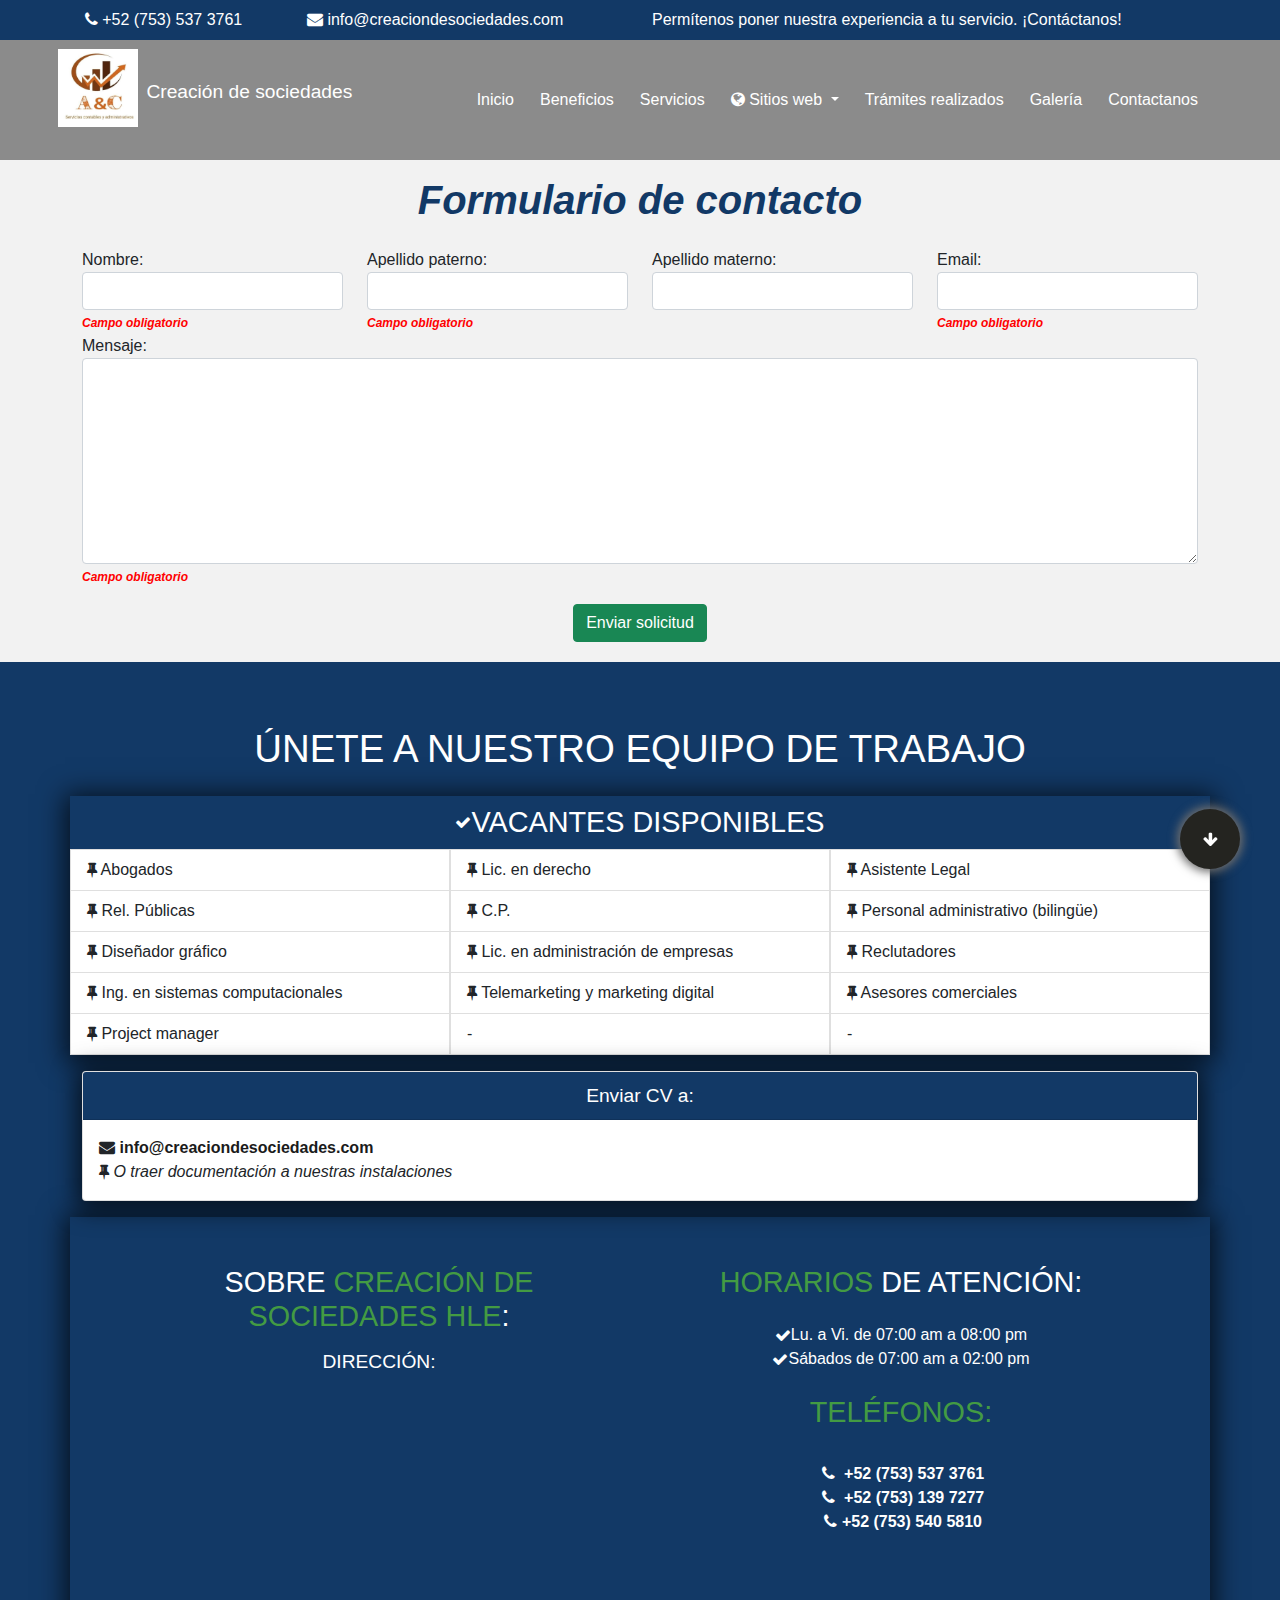
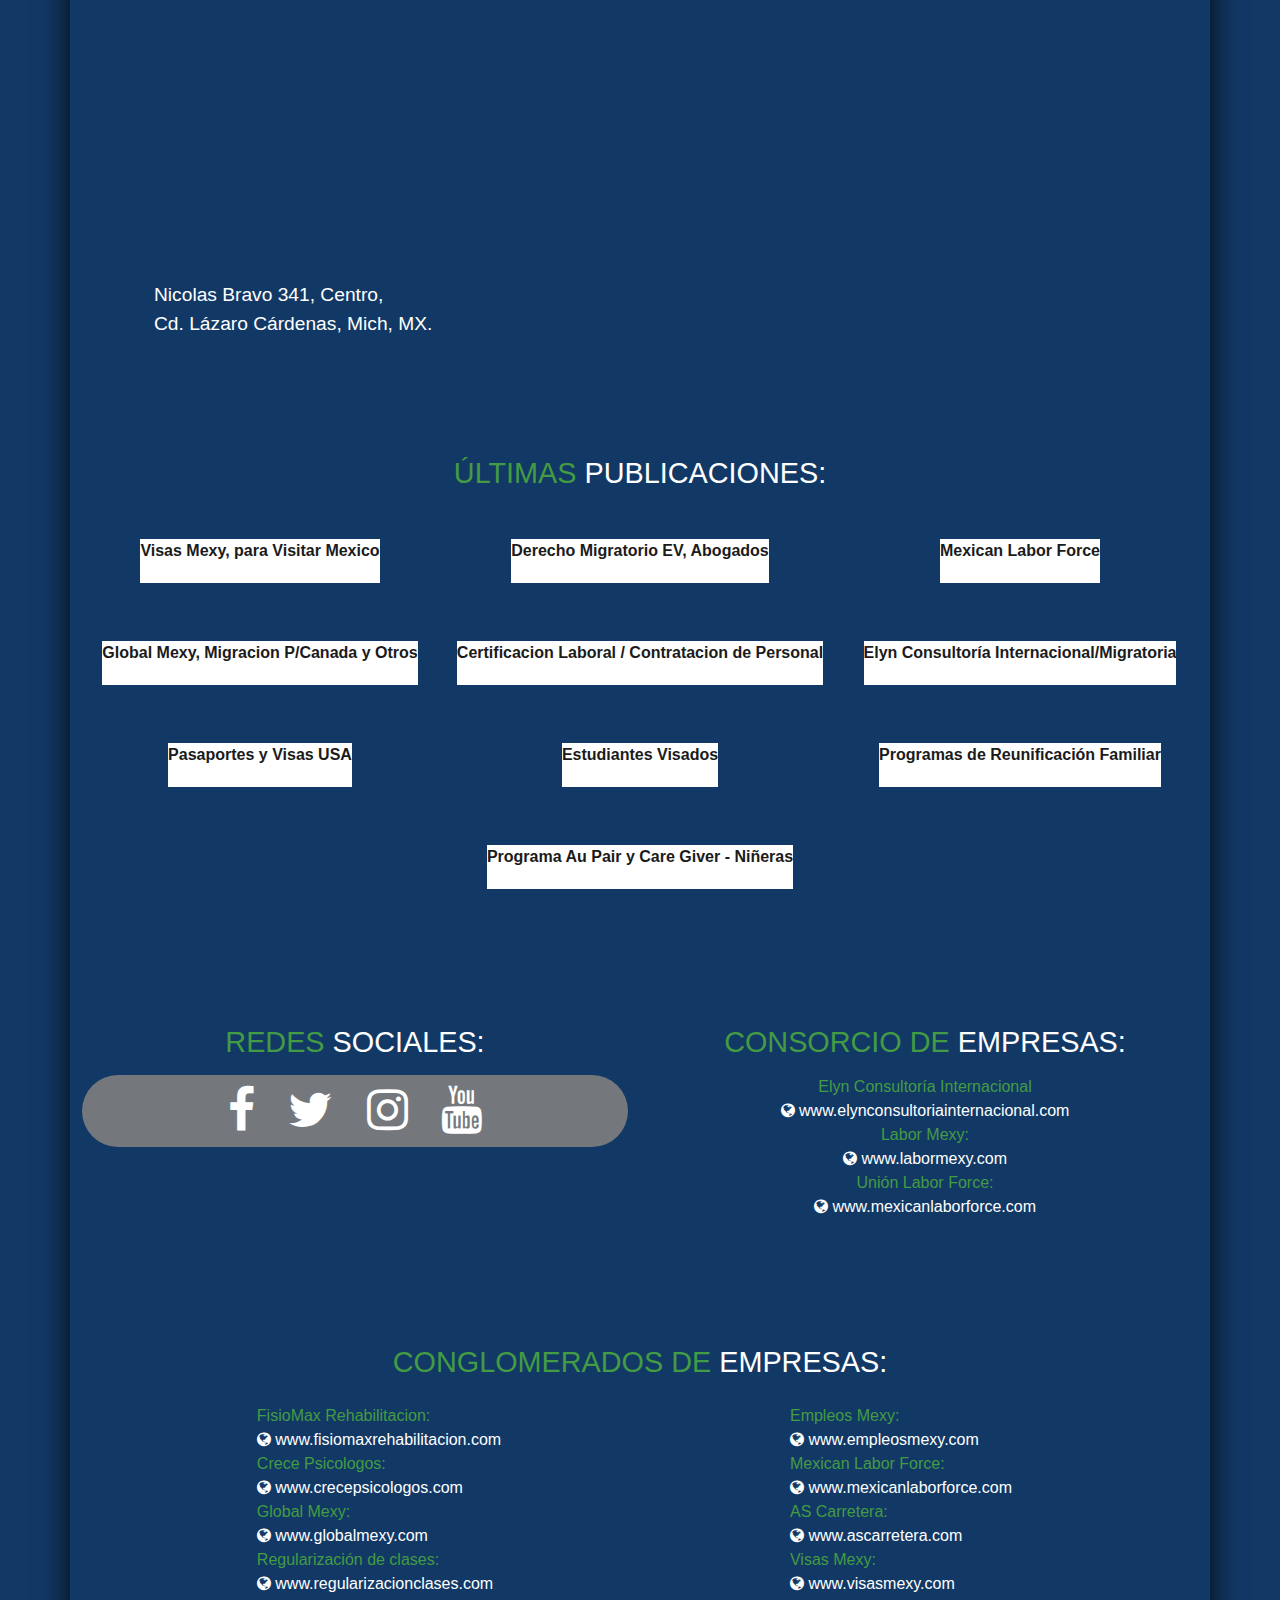
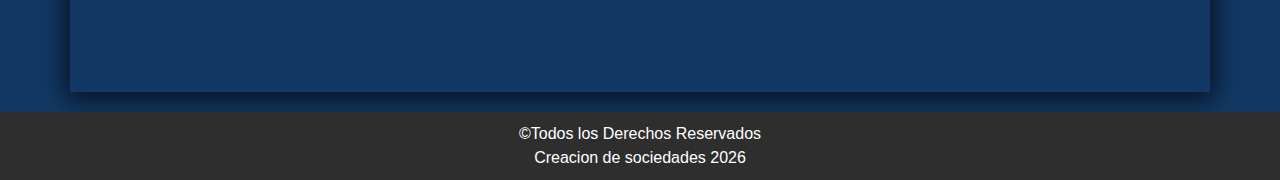
==== commit e42484ec: "Cambios generales." ====
--- a/contacto.html
+++ b/contacto.html
@@ -54,78 +54,84 @@
             </div>
             <nav class="navbar navbar-expand-lg navbar-light">
                 <div class="container-fluid">
-                    <a href="index.html" class="logo-menu">
-                        <img 
-                        class="w-100"
-                        src="/img/logo.4508c429.jpg" 
-                        alt="Logo Creacion de Sociedades HLE">
-                    </a>
-                    <button class="navbar-toggler" type="button" data-bs-toggle="collapse"
-                        data-bs-target="#navPrincipal" aria-controls="navPrincipal" aria-expanded="false"
-                        aria-label="Toggle navigation">
-                        <span class="navbar-toggler-icon"></span>
-                    </button>
-                    <div class="collapse navbar-collapse justify-content-around" id="navPrincipal">
-                        <ul class="navbar-nav menuPrincipal">
-                            <li class="nav-item">
-                                <a class="nav-link" aria-current="page" href="index.html">Inicio</a>
-                            </li>
-                            <li class="nav-item">
-                                <a class="nav-link" href="#beneficios">Beneficios</a>
-                            </li>
-                            <li class="nav-item">
-                                <a class="nav-link" href="#servicios">Servicios</a>
-                            </li>
-                            <li class="nav-item dropdown">
-                                <a class="nav-link dropdown-toggle" href="#" id="subMenuMenuPrincipal" role="button"
-                                    data-bs-toggle="dropdown" aria-expanded="false">
-                                    <i class="fa fa-globe"></i>
-                                    Sitios web
-                                </a>
-                                <ul class="dropdown-menu" aria-labelledby="subMenuMenuPrincipal">
-                                    <li>
-                                        <a class="dropdown-item" target="_blank" href="https://echeverriaasociados.com">
+                    <div class="row w-100 justify-content-center align-items-center">
+                        <div class="col-12 col-lg-4 mb-4">
+                            <a href="index.html" class="logo-menu d-flex justify-content-center align-items-center text-white">
+                                <img 
+                                src="/img/logo.4508c429.jpg" 
+                                alt="Logo Creacion de Sociedades HLE">
+                                <h4 class="mb-0 pb-0 ml-3 p-2">Creación de sociedades</h4>
+                            </a>
+                        </div>
+                        <div class="col-12 col-lg-8">
+                            <button class="navbar-toggler" type="button" data-bs-toggle="collapse"
+                                data-bs-target="#navPrincipal" aria-controls="navPrincipal" aria-expanded="false"
+                                aria-label="Toggle navigation">
+                                <span class="navbar-toggler-icon"></span>
+                            </button>
+                            <div class="collapse navbar-collapse justify-content-around" id="navPrincipal">
+                                <ul class="navbar-nav menuPrincipal">
+                                    <li class="nav-item">
+                                        <a class="nav-link" aria-current="page" href="index.html">Inicio</a>
+                                    </li>
+                                    <li class="nav-item">
+                                        <a class="nav-link" href="#beneficios">Beneficios</a>
+                                    </li>
+                                    <li class="nav-item">
+                                        <a class="nav-link" href="#servicios">Servicios</a>
+                                    </li>
+                                    <li class="nav-item dropdown">
+                                        <a class="nav-link dropdown-toggle" href="#" id="subMenuMenuPrincipal" role="button"
+                                            data-bs-toggle="dropdown" aria-expanded="false">
                                             <i class="fa fa-globe"></i>
-                                            Echeverria Asociados
+                                            Sitios web
                                         </a>
+                                        <ul class="dropdown-menu" aria-labelledby="subMenuMenuPrincipal">
+                                            <li>
+                                                <a class="dropdown-item" target="_blank" href="https://echeverriaasociados.com">
+                                                    <i class="fa fa-globe"></i>
+                                                    Echeverria Asociados
+                                                </a>
+                                            </li>
+                                            <li>
+                                                <a class="dropdown-item" target="_blank"
+                                                    href="https://registrodenegociosusa.com">
+                                                    <i class="fa fa-globe"></i>
+                                                    Registro de negocios USA
+                                                </a>
+                                            </li>
+                                            <li>
+                                                <a class="dropdown-item" target="_blank" href="https://incometaxesusamex.com">
+                                                    <i class="fa fa-globe"></i>
+                                                    Income Taxes USAMEX
+                                                </a>
+                                            </li>
+                                            <li>
+                                                <a class="dropdown-item" target="_blank" href="https://contabilizandote.com">
+                                                    <i class="fa fa-globe"></i>
+                                                    Contabilizandote
+                                                </a>
+                                            </li>
+                                            <li>
+                                                <a class="dropdown-item" target="_blank" href="https://inmobiliariariomar.com">
+                                                    <i class="fa fa-globe"></i>
+                                                    Inmobiliaria RioMar
+                                                </a>
+                                            </li>
+                                        </ul>
                                     </li>
-                                    <li>
-                                        <a class="dropdown-item" target="_blank"
-                                            href="https://registrodenegociosusa.com">
-                                            <i class="fa fa-globe"></i>
-                                            Registro de negocios USA
-                                        </a>
+                                    <li class="nav-item">
+                                        <a class="nav-link" href="tramitesRealizados.html">Trámites realizados</a>
                                     </li>
-                                    <li>
-                                        <a class="dropdown-item" target="_blank" href="https://incometaxesusamex.com">
-                                            <i class="fa fa-globe"></i>
-                                            Income Taxes USAMEX
-                                        </a>
+                                    <li class="nav-item">
+                                        <a class="nav-link" href="galeriaImagenes.html">Galería</a>
                                     </li>
-                                    <li>
-                                        <a class="dropdown-item" target="_blank" href="https://contabilizandote.com">
-                                            <i class="fa fa-globe"></i>
-                                            Contabilizandote
-                                        </a>
-                                    </li>
-                                    <li>
-                                        <a class="dropdown-item" target="_blank" href="https://inmobiliariariomar.com">
-                                            <i class="fa fa-globe"></i>
-                                            Inmobiliaria RioMar
-                                        </a>
+                                    <li class="nav-item">
+                                        <a class="nav-link" href="contacto.html">Contactanos</a>
                                     </li>
                                 </ul>
-                            </li>
-                            <li class="nav-item">
-                                <a class="nav-link" href="tramitesRealizados.html">Trámites realizados</a>
-                            </li>
-                            <li class="nav-item">
-                                <a class="nav-link" href="galeriaImagenes.html">Galería</a>
-                            </li>
-                            <li class="nav-item">
-                                <a class="nav-link" href="contacto.html">Contactanos</a>
-                            </li>
-                        </ul>
+                            </div>
+                        </div>
                     </div>
                 </div>
             </nav>
--- a/css/otrosEstilos.css
+++ b/css/otrosEstilos.css
@@ -147,4 +147,5 @@
 .logo-menu img {
     width: 80px;
     height: 80px;
+    object-fit: contain;
 }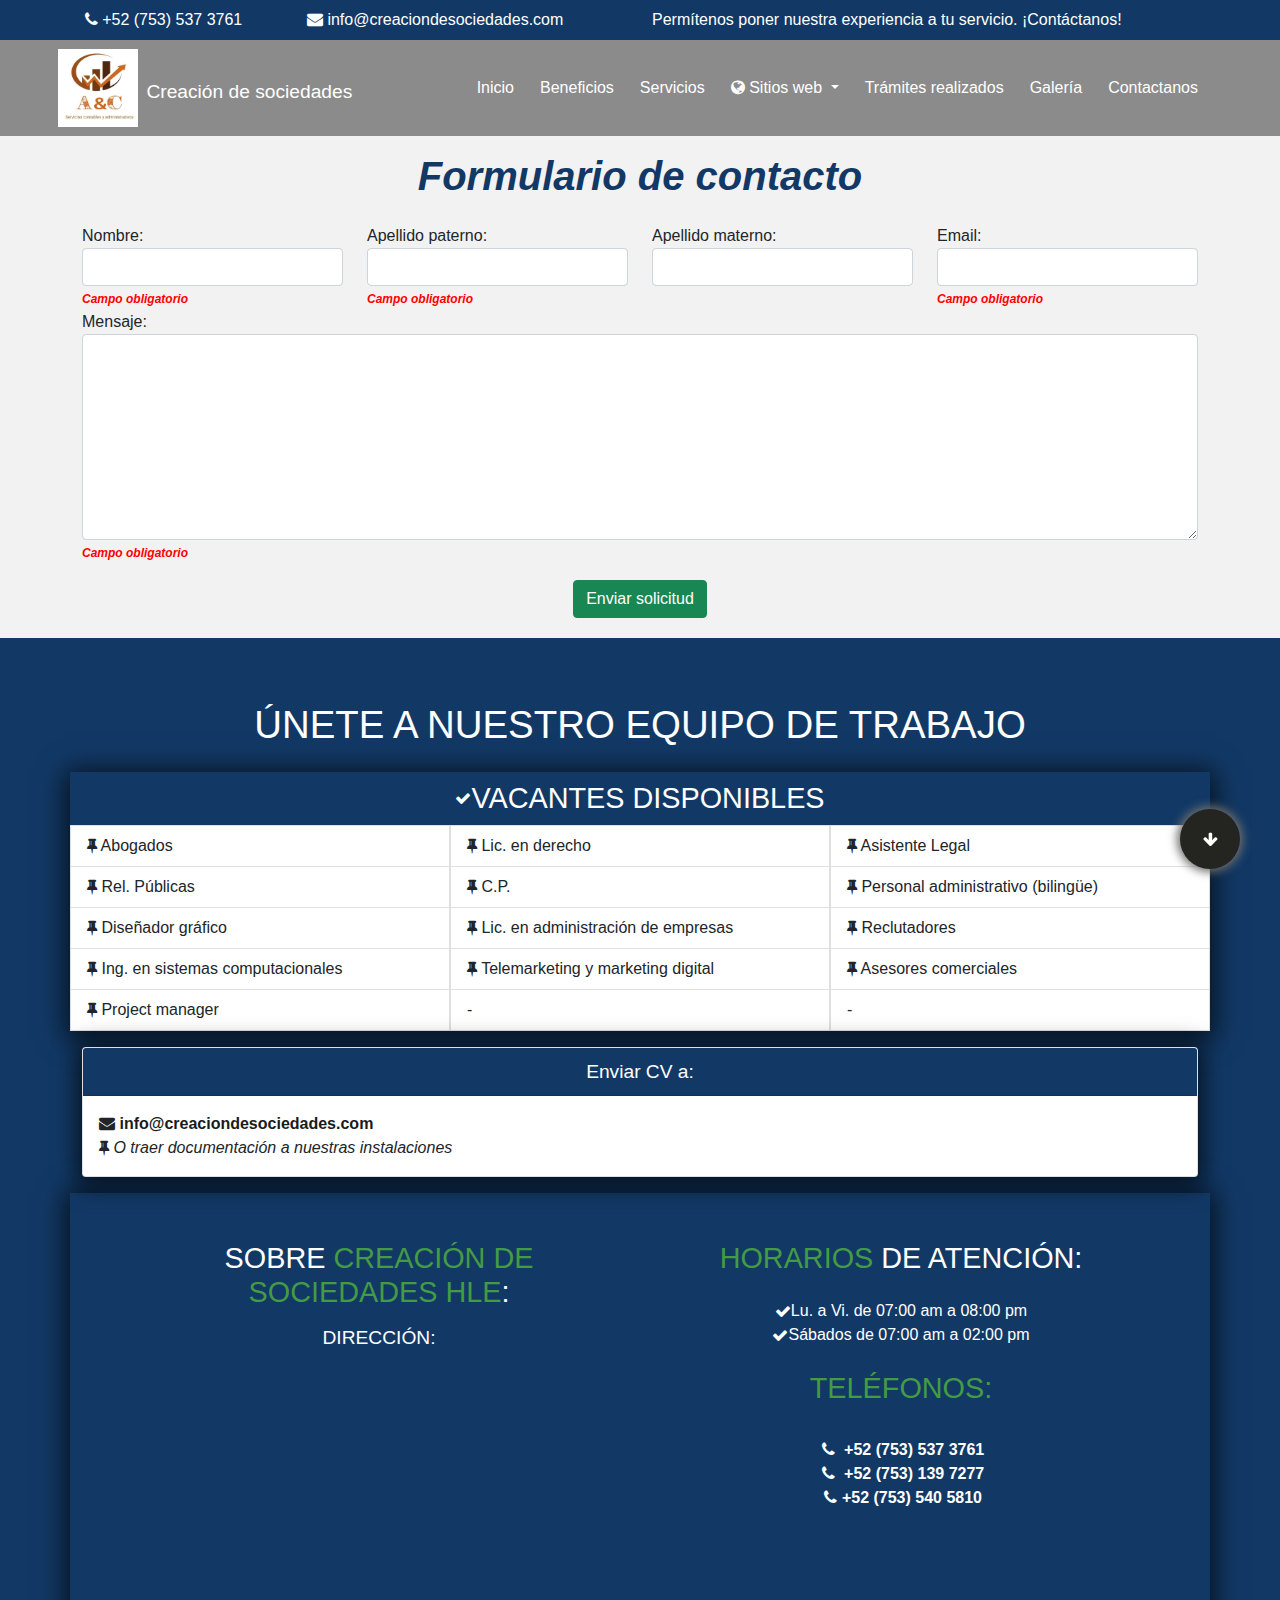
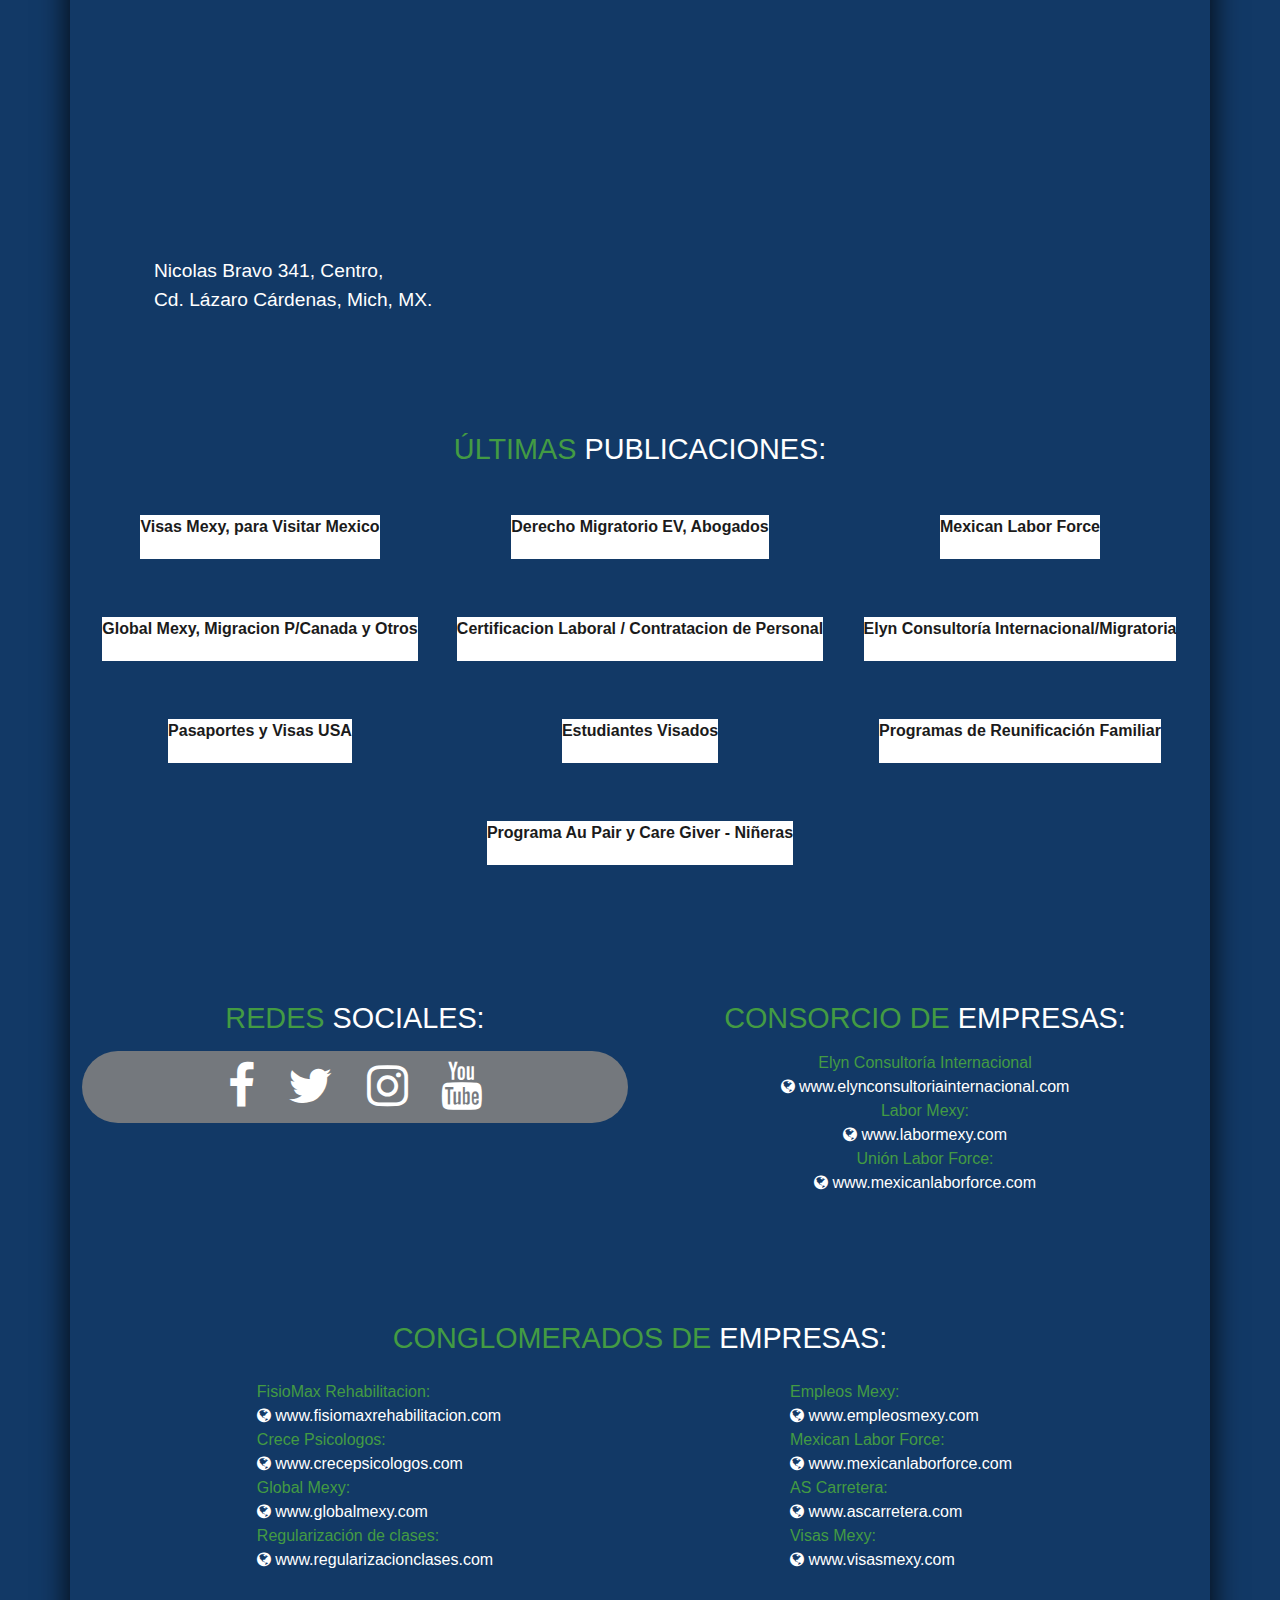
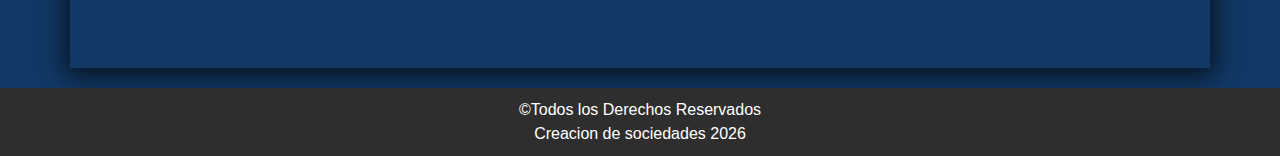
==== commit 176f2751: "Cambios generales." ====
--- a/contacto.html
+++ b/contacto.html
@@ -55,7 +55,7 @@
             <nav class="navbar navbar-expand-lg navbar-light">
                 <div class="container-fluid">
                     <div class="row w-100 justify-content-center align-items-center">
-                        <div class="col-12 col-lg-4 mb-4">
+                        <div class="col-12 col-lg-4">
                             <a href="index.html" class="logo-menu d-flex justify-content-center align-items-center text-white">
                                 <img 
                                 src="/img/logo.4508c429.jpg" 
@@ -64,7 +64,7 @@
                             </a>
                         </div>
                         <div class="col-12 col-lg-8">
-                            <button class="navbar-toggler" type="button" data-bs-toggle="collapse"
+                            <button class="navbar-toggler mt-4" type="button" data-bs-toggle="collapse"
                                 data-bs-target="#navPrincipal" aria-controls="navPrincipal" aria-expanded="false"
                                 aria-label="Toggle navigation">
                                 <span class="navbar-toggler-icon"></span>
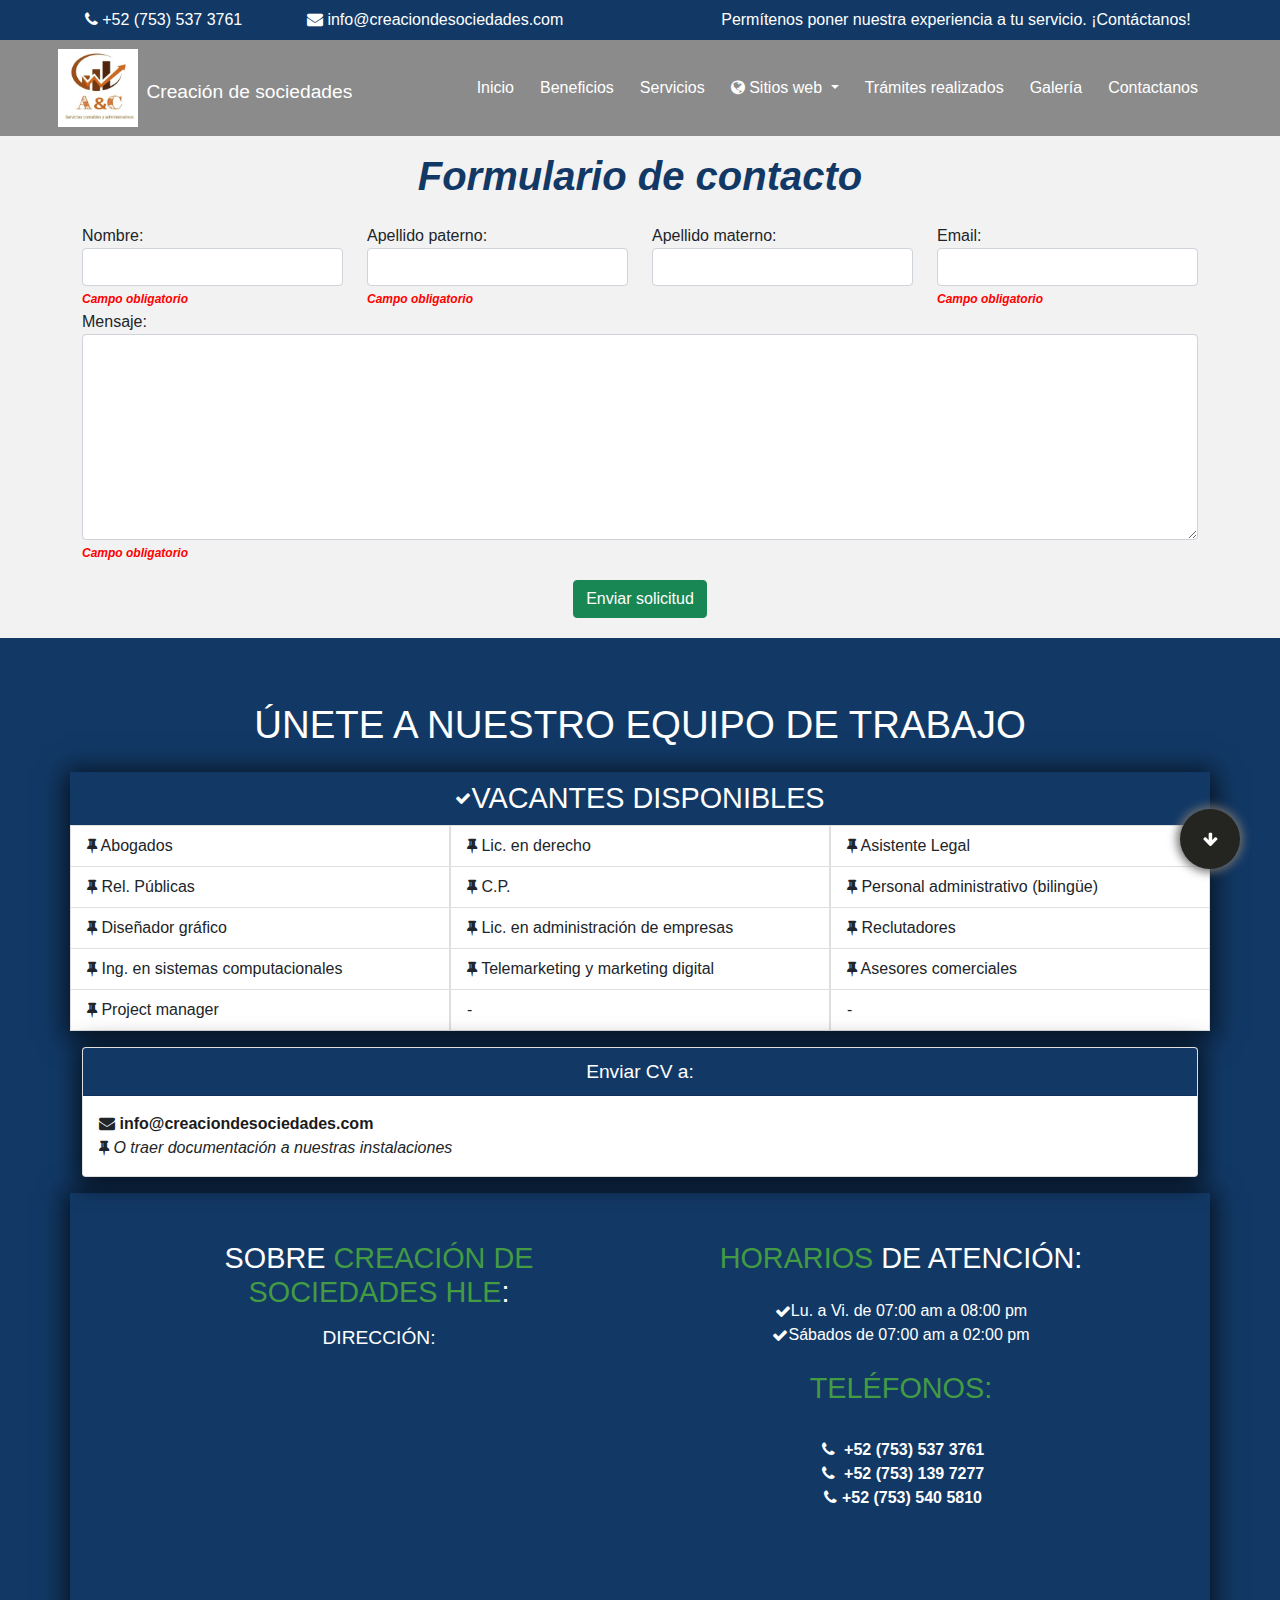
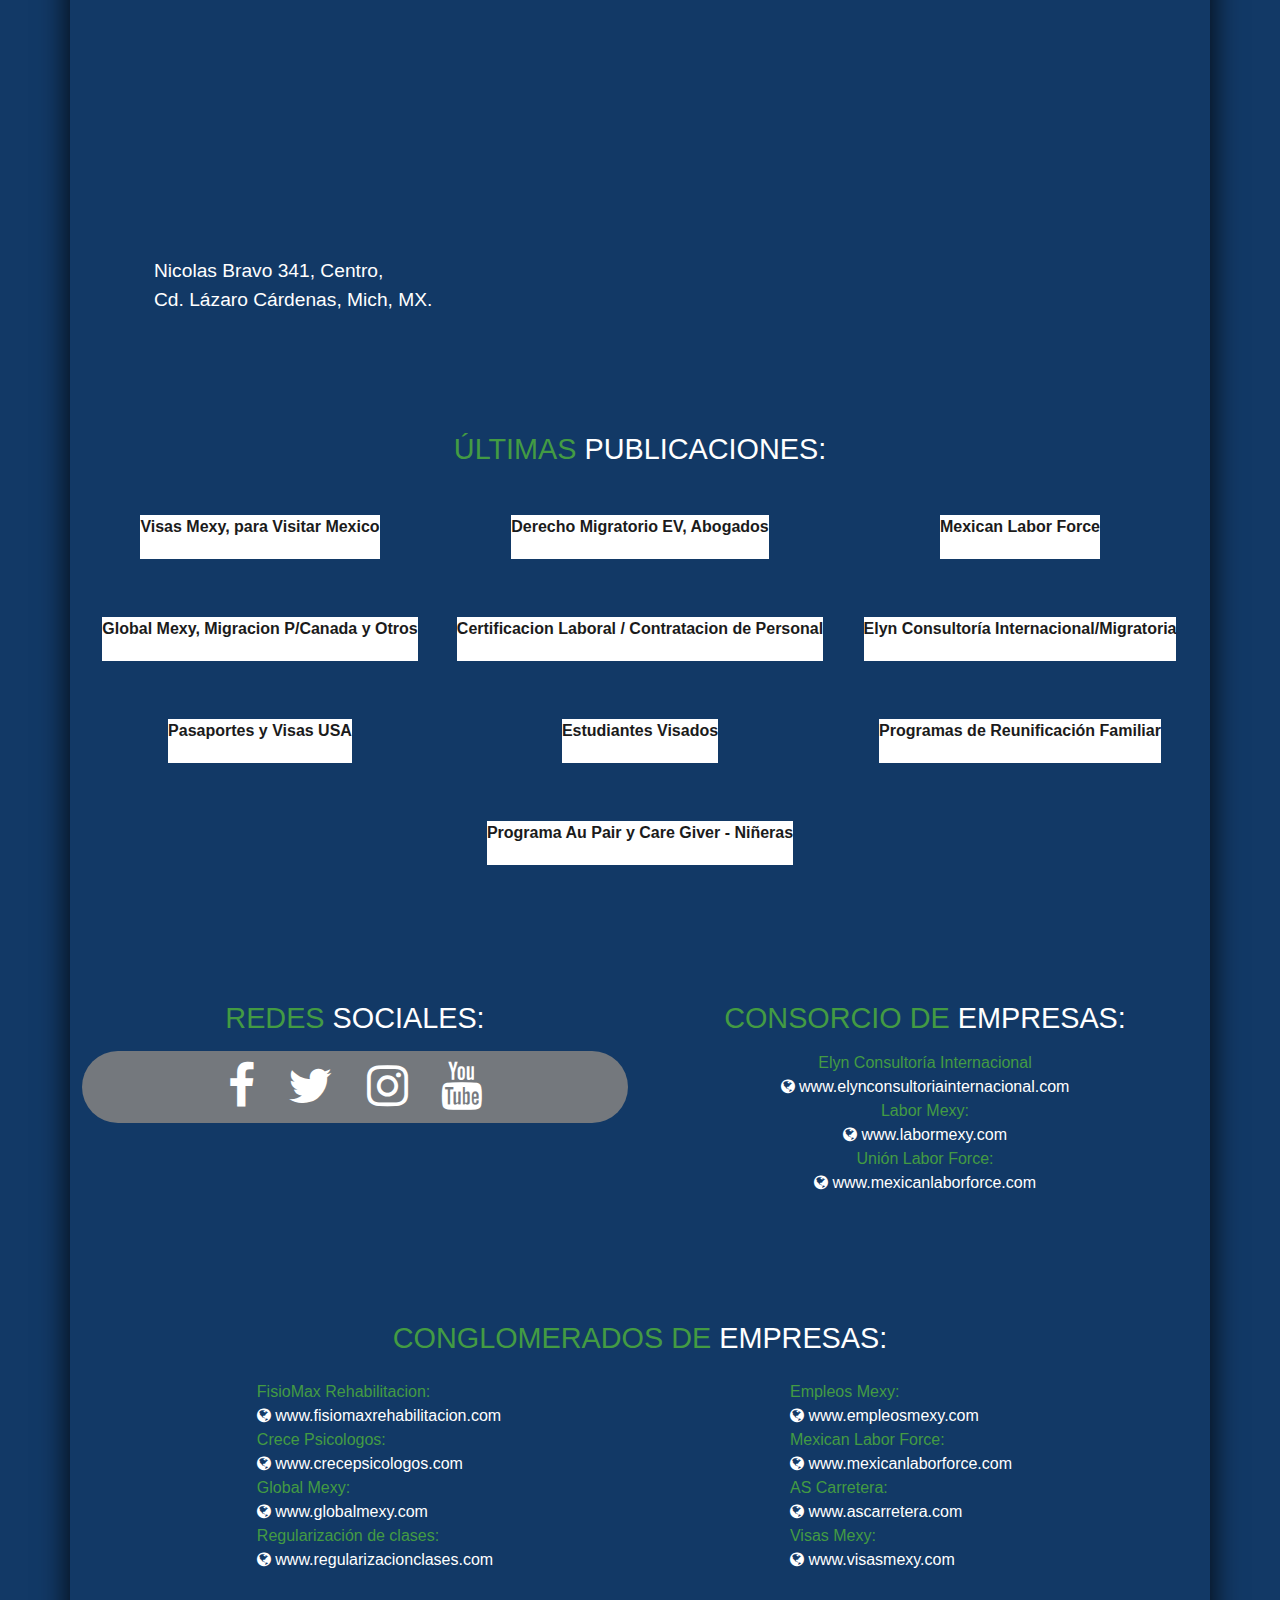
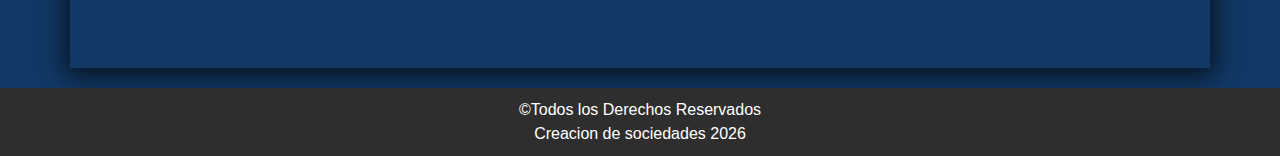
==== commit 1be80bbd: "Cambios generales." ====
--- a/contacto.html
+++ b/contacto.html
@@ -36,7 +36,7 @@
             <div class="seccion-header-top">
                 <div class="row p-2 mx-0">
                     <div class="col-12 col-md-6">
-                        <ul class="d-flex justify-content-evenly">
+                        <ul class="d-flex justify-content-evenly flex-wrap text-center">
                             <li>
                                 <i class="fa fa-phone"></i>
                                 +52 (753) 537 3761
@@ -47,7 +47,7 @@
                             </li>
                         </ul>
                     </div>
-                    <div class="col-12 col-md-6">
+                    <div class="col-12 col-md-6 text-center">
                         Permítenos poner nuestra experiencia a tu servicio. ¡Contáctanos!
                     </div>
                 </div>
@@ -75,10 +75,10 @@
                                         <a class="nav-link" aria-current="page" href="index.html">Inicio</a>
                                     </li>
                                     <li class="nav-item">
-                                        <a class="nav-link" href="#beneficios">Beneficios</a>
+                                        <a class="nav-link" href="index.html#beneficios">Beneficios</a>
                                     </li>
                                     <li class="nav-item">
-                                        <a class="nav-link" href="#servicios">Servicios</a>
+                                        <a class="nav-link" href="index.html#servicios">Servicios</a>
                                     </li>
                                     <li class="nav-item dropdown">
                                         <a class="nav-link dropdown-toggle" href="#" id="subMenuMenuPrincipal" role="button"
--- a/css/estilosPersonalizados.css
+++ b/css/estilosPersonalizados.css
@@ -1,5 +1,6 @@
 body {
     overflow: auto;
+    word-wrap: break-word;
 }
 
 a {
@@ -366,4 +367,23 @@
     font-weight: bold;
     font-style: italic;
     color: #123966;
+}
+
+
+/* Media querys */
+@media(max-width:384px) {
+
+    .contendor-secciones-video {
+        width: 100%!important;
+        justify-content: center!important;
+    }
+
+}
+
+@media(max-width:488px) {
+
+    .creacion-sociedades {
+        font-size: 2.5rem;
+    }
+
 }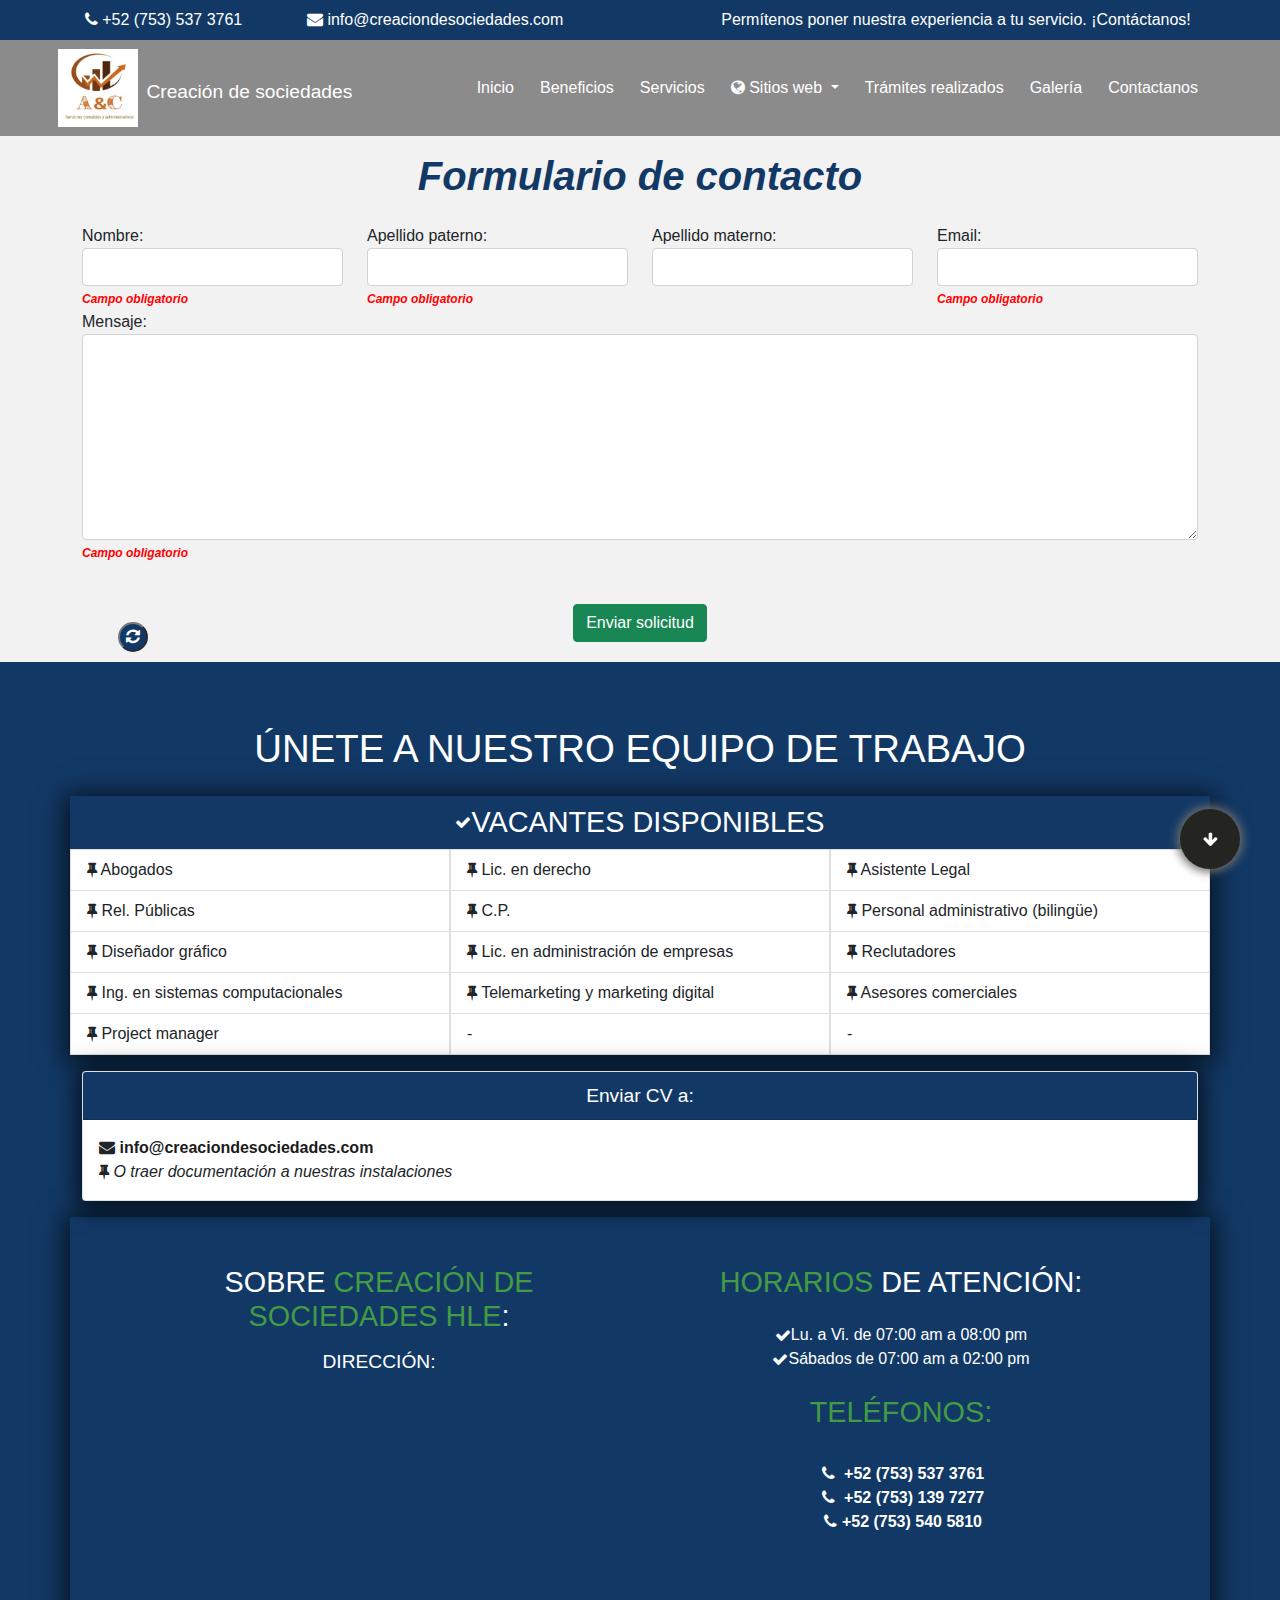
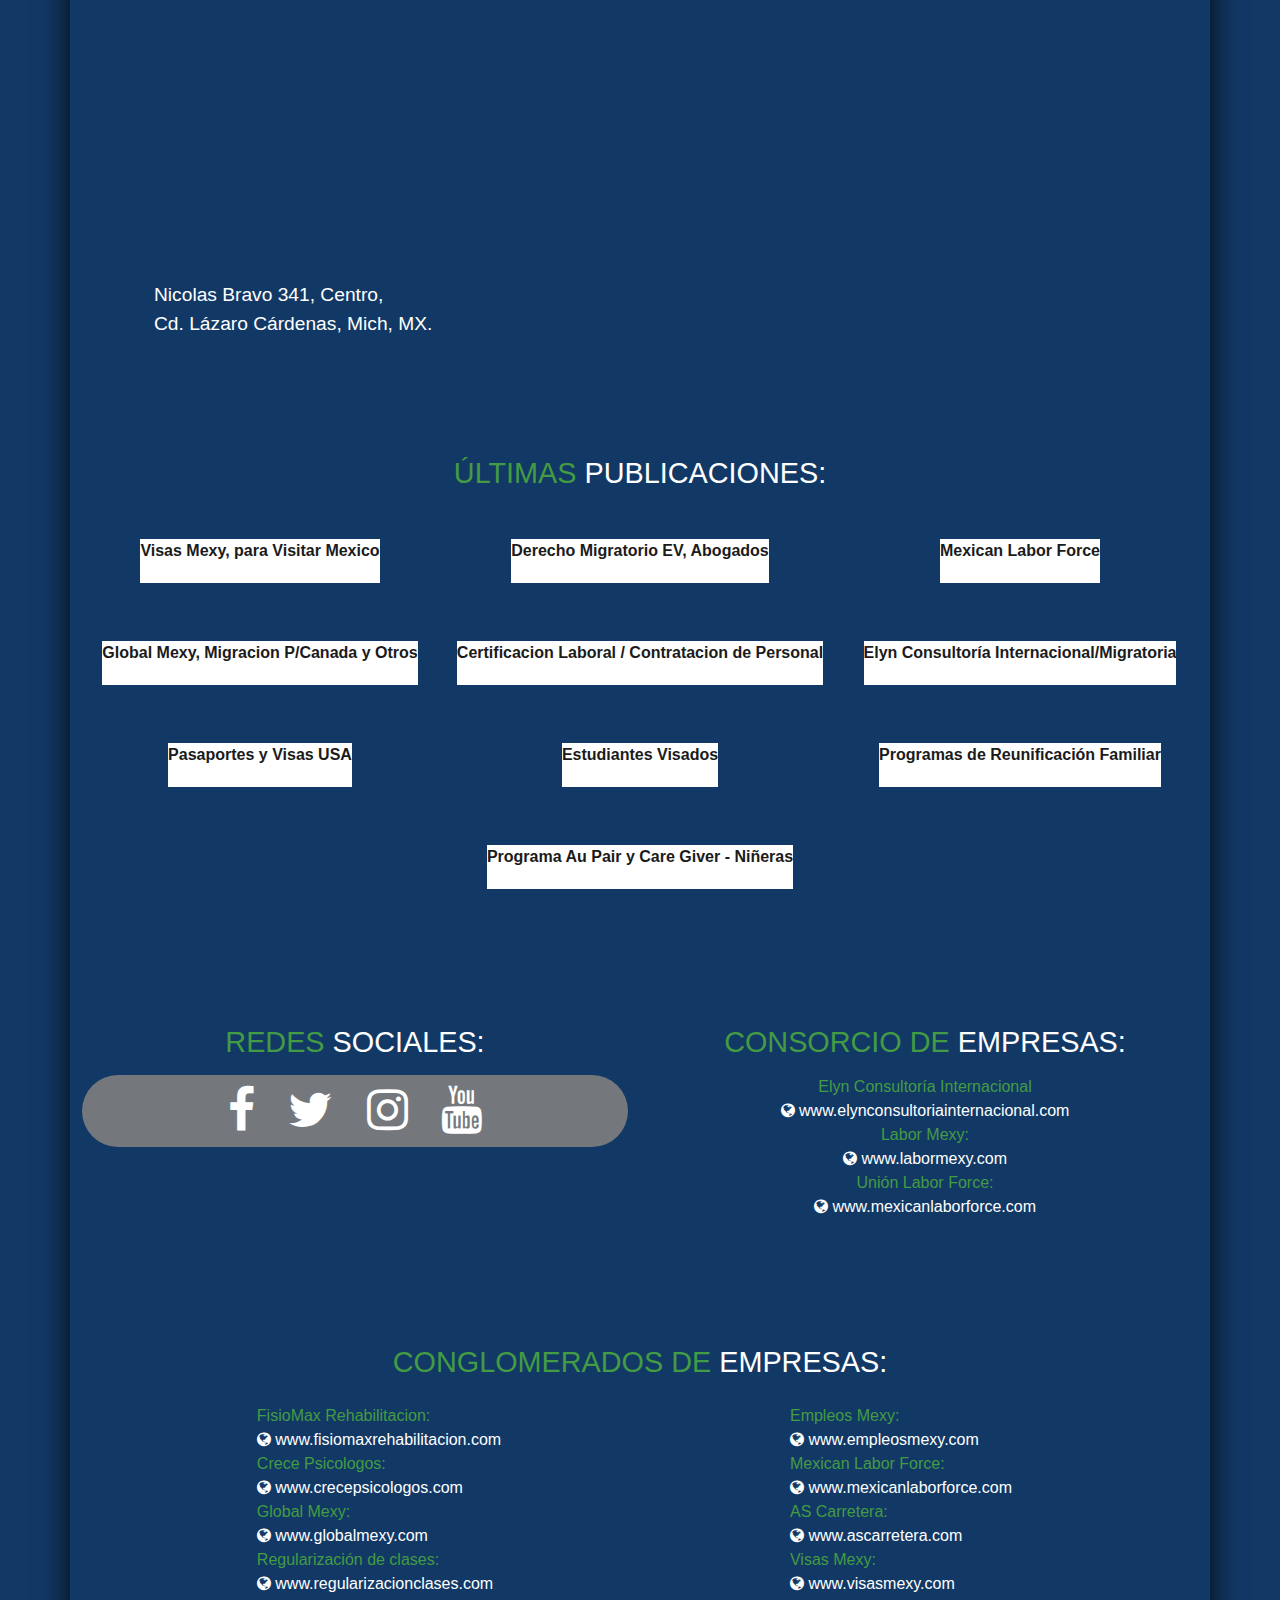
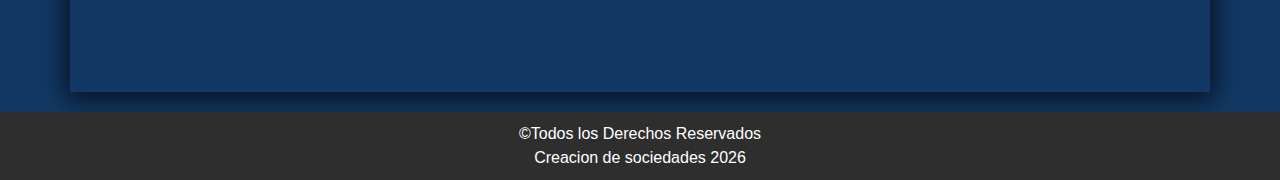
==== commit 4be5d689: "se realizaron cambios en el formulario contacto, agregando el recaptcha." ====
--- a/contacto.html
+++ b/contacto.html
@@ -29,6 +29,9 @@
     <link rel="stylesheet" href="css/root.css">
     <link rel="stylesheet" href="css/otrosEstilos.css">
     <link rel="stylesheet" href="css/estilosPersonalizados.css">
+    <link rel="stylesheet" href="css/spinnerCarga.css">
+    <link rel="stylesheet" href="/css/estilosReCaptcha.css"></link>
+    <script src="https://www.google.com/recaptcha/api.js"></script>
 </head>
 <body>
     <header>
@@ -186,6 +189,15 @@
                         <span class="campoObligatorio">Campo obligatorio</span>
                     </div>
                 </div>
+                <div class="row d-flex align-items-center position-relative">
+                    <div class="g-recaptcha" data-sitekey="6LfP_wgiAAAAAEv7HfXDO56PSPLWpsEuf_VmyOsV"></div>
+                        <div class="col-1 position-absolute contenedor-boton">
+                            <button class="reload-captcha" type="button">
+                                <i class="fa fa-refresh"></i>
+                            </button>
+                        </div>
+                    </div>
+                <br/>
                 <div class="d-flex justify-content-center my-3">
                     <button 
                     class="btn btn-success btnEnviarPrecalificacion" 
--- a/css/spinnerCarga.css
+++ b/css/spinnerCarga.css
@@ -0,0 +1,62 @@
+.cargaSpinner {
+    position: fixed;
+    right: 0px;
+    left: 0px;
+    top: 0px;
+    bottom: 0px;
+    background-color: rgb(0, 0, 0, 0.4);
+    display: flex;
+    justify-content: center;
+    align-items: center;
+    z-index: 1000;
+}
+
+.circleA {
+    width: 100px;
+    height: 100px;
+    border-radius: 50%;
+    background-color: var(--color-letra-verde);
+    display: flex;
+    justify-content: center;
+    align-items: center;
+    animation-name: circleBottom;
+    animation-duration: 3s;
+    animation-iteration-count: infinite;
+    animation-timing-function: linear;
+}
+
+.circleB {
+    width: 50px;
+    height: 50px;
+    border-radius: 50%;
+    background-color: var(--estilo-letra);
+    transform: translate(0px, -150px);
+    animation-name: cirleTop;
+    animation-duration: 3s;
+    animation-iteration-count: infinite;
+    animation-timing-function: linear;
+}
+
+@keyframes circleBottom {
+
+    0% {
+        transform: translate(0px, 0px);
+    }
+
+    100% {
+        transform: translate(0px, 150px);
+    }
+
+}
+
+@keyframes cirleTop {
+
+    0% {
+        transform: translate(0px, -150px);
+    }
+
+    100% {
+        transform: translate(0px, 0px);
+    }
+
+}--- a/css/estilosReCaptcha.css
+++ b/css/estilosReCaptcha.css
@@ -0,0 +1,16 @@
+.g-recaptcha {
+    overflow: hidden;
+}
+
+.reload-captcha {
+    background-color: var(--color-principal);
+    border-radius: 50%;
+    color: #fff;
+    border-color: var(--color-secundario);
+}
+
+.contenedor-boton {
+    position: absolute!important;
+    left: 36px;
+    top: 58px;
+}